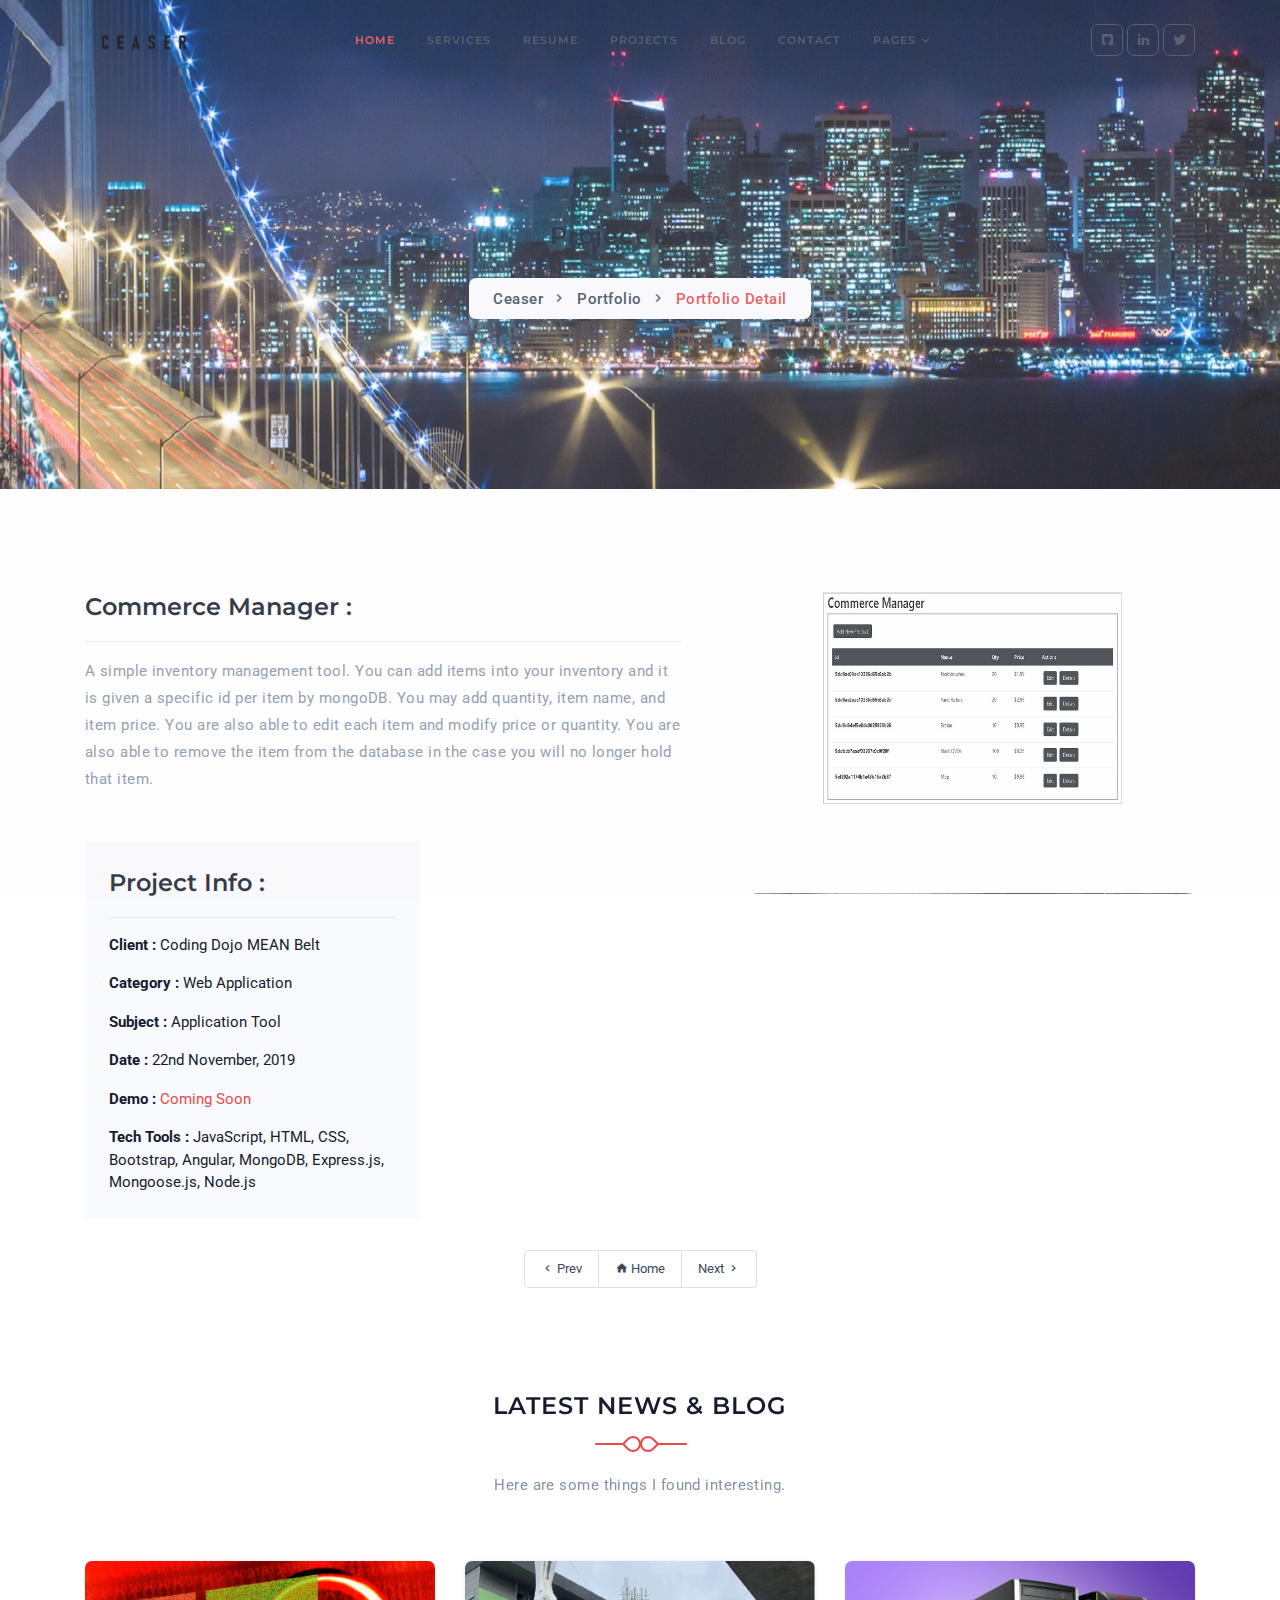
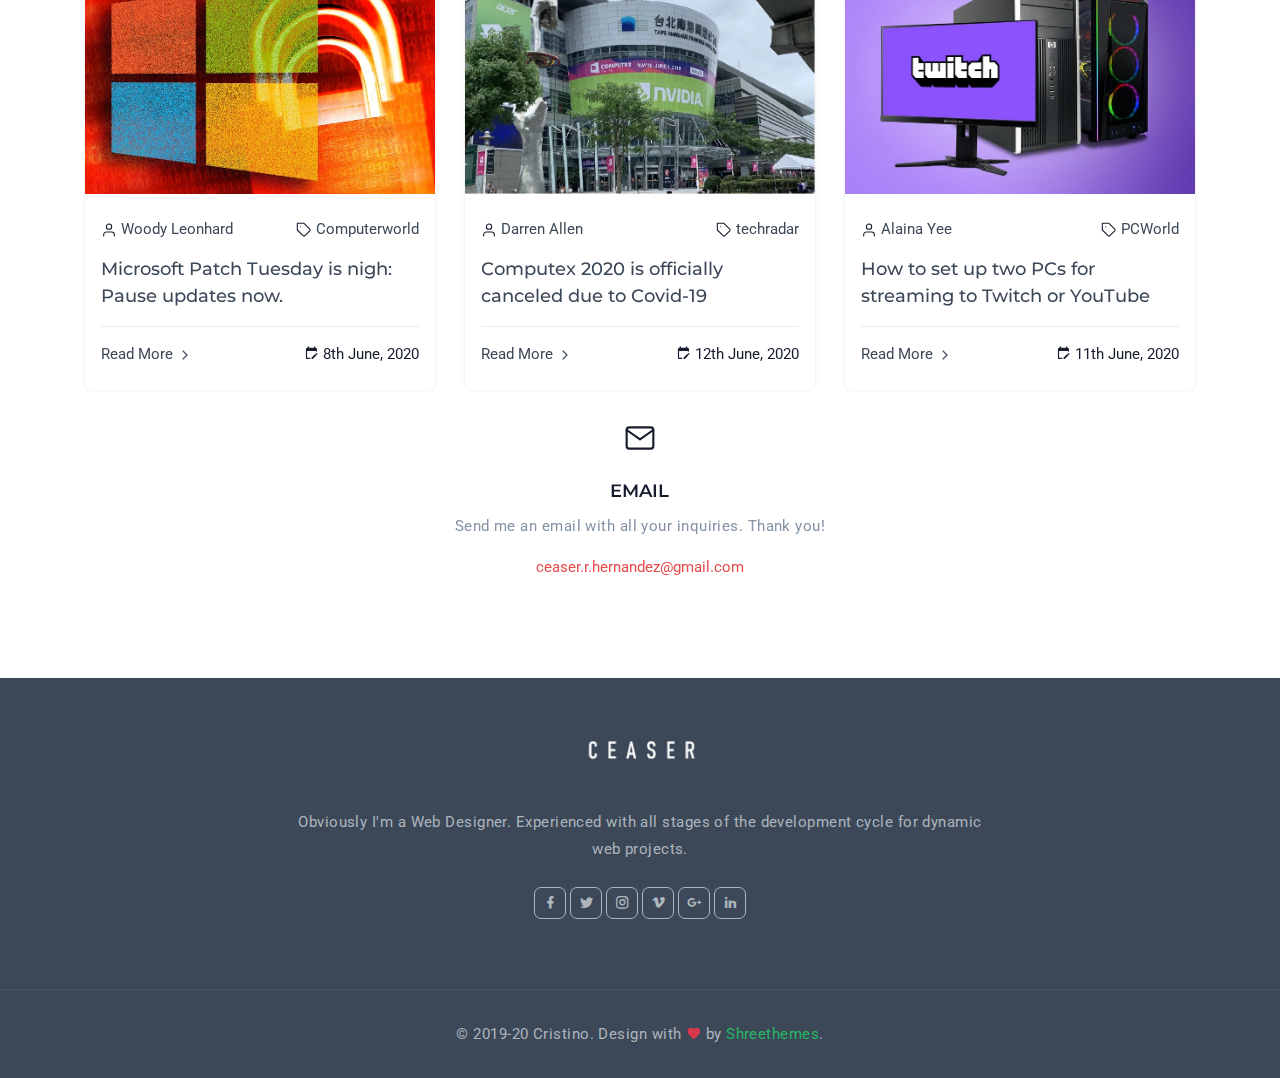
==== commerceManager.html @ 46e0d8dd "Initial Commit" ====
<!DOCTYPE html>
    <html lang="en">

    <head>
        <meta charset="utf-8" />
        <title>Ceaser - Commerce Manager</title>
        <meta name="viewport" content="width=device-width, initial-scale=1.0">
        <meta name="description" content="Premium Bootstrap 4 Landing Page Template" />
        <meta name="keywords" content="bootstrap 4, premium, marketing, multipurpose" />
        <meta content="Shreethemes" name="author" />
        <!-- favicon -->
        <link rel="shortcut icon" href="images/favicon.ico">
        <!-- Bootstrap -->
        <link href="css/bootstrap.min.css" rel="stylesheet" type="text/css" />
        <!-- Magnific -->
        <link href="css/magnific-popup.css" rel="stylesheet" type="text/css" />
        <!-- Icon -->
        <link href="css/materialdesignicons.min.css" rel="stylesheet" type="text/css" />
                  
        <!-- SLICK SLIDER -->
        <link rel="stylesheet" href="css/owl.carousel.min.css"/> 
        <link rel="stylesheet" href="css/owl.theme.css"/> 
        <link rel="stylesheet" href="css/owl.transitions.css"/>    
        <!-- Custom Css -->
        <link href="css/style.css" rel="stylesheet" type="text/css" id="theme-opt" />
        <link href="css/colors/default.css" rel="stylesheet" id="color-opt">

    </head>

    <body>
        <!-- Loader -->
        <div id="preloader">
            <div id="status">
                <div class="logo">
                    <img src="images/logo.png" height="20" class="d-block mx-auto" alt="">
                </div>
                <div class="spinner">
                    <div class="bounce1"></div>
                    <div class="bounce2"></div>
                    <div class="bounce3"></div>
                </div>
            </div>
        </div>
        <!-- Loader -->
        
        <!-- Navbar Start -->
        <nav class="navbar navbar-expand-lg fixed-top navbar-custom navbar-light sticky">
    		<div class="container">
			    <a class="navbar-brand" href="index.html">
                    <img src="images/logo.png" height="16" alt="">
                </a>
			    <button class="navbar-toggler" type="button" data-toggle="collapse" data-target="#navbarCollapse" aria-controls="navbarCollapse" aria-expanded="false" aria-label="Toggle navigation">
			        <span data-feather="menu" class="fea icon-md"></span>
			    </button><!--end button-->

			    <div class="collapse navbar-collapse" id="navbarCollapse">
			        <ul class="navbar-nav navbar-nav-link mx-auto">
			            <li class="nav-item active">
			                <a class="nav-link" href="index.html">Home</a>
                        </li><!--end nav item-->
			            <li class="nav-item">
			                <a class="nav-link" href="#services">Services</a>
			            </li><!--end nav item-->
                        <li class="nav-item">
			                <a class="nav-link" href="#resume">Resume</a>
			            </li><!--end nav item-->
			            <li class="nav-item">
			                <a class="nav-link" href="#projects">Projects</a>
                        </li><!--end nav item-->
			            <li class="nav-item">
			                <a class="nav-link" href="#news">Blog</a>
			            </li><!--end nav item-->
			            <li class="nav-item">
			                <a class="nav-link" href="#contact">Contact</a>
                        </li><!--end nav item-->
                        <li class="nav-item dropdown">
                            <a class="nav-link dropdown-toggle" href="javascript:void(0)" id="navbarDropdown" role="button"
                                data-toggle="dropdown" aria-haspopup="true" aria-expanded="false">Pages
                            </a>
                            <div class="dropdown-menu rounded m-0" aria-labelledby="navbarDropdown">
                                <div class="container mx-0 mx-md-0">
                                    <div class="row">
                                        <div class="col-md-12">
                                            <a class="dropdown-item" href="page-blog.html">Blog</a>
                                            <a class="dropdown-item" href="page-blog-detail.html">Blog Detail</a>
                                            <a class="dropdown-item" href="page-portfolio.html">Portfolio</a>
                                            <a class="dropdown-item" href="page-portfolio-detail.html">Portfolio Detail</a>
                                        </div><!--end col-->
                                    </div><!--end row-->
                                </div><!--end container-->
                            </div>
                        </li><!--end nav item-->
                    </ul>

                    <ul class="list-unstyled mb-0 mt-2 mt-sm-0 social-icon">
                        <li class="list-inline-item"><a href="https://www.github.com/CeaserH"><i class="mdi mdi-github-box"></i></a></li>
                        <li class="list-inline-item"><a href="https://www.linkedin.com/in/ceaser-hernandez-b9237163/"><i class="mdi mdi-linkedin"></i></a></li>
                        <li class="list-inline-item"><a href="https://www.twitter.com/codeCeaser"><i class="mdi mdi-twitter"></i></a></li>
                    </ul>
                </div> 
		    </div><!--end container-->
		</nav><!--end navbar-->
        <!-- Navbar End -->

        <!-- Home Start -->
        <section class="bg-half d-table w-100" style="background: url('images/home/bg-pages.jpg')center center;">
            <div class="container">
                <div class="row mt-5 justify-content-center">
                    <div class="col-lg-12 text-center">
                        <div class="page-next-level">
                            <h4 class="title"> Project Name </h4>
                            <ul class="page-next bg-light d-inline-block py-2 px-4 mt-3 rounded mb-0">
                                <li><a href="index.html" class="text-dark">Ceaser</a></li>
                                <li><a href="page-portfolio.html" class="text-dark">Portfolio</a></li> 
                                <li>
                                    <span class="text-primary"> Portfolio Detail</span> 
                                </li> 
                            </ul>
                        </div>
                    </div>  <!--end col-->
                </div><!--end row-->
            </div> <!--end container-->
        </section><!--end section-->
        <!-- Home End -->

        <!-- Work Start -->
        <section class="section">
            <div class="container">
                <div class="row">
                    <!-- WORK START -->
                    <div class="col-lg-7 col-md-6 order-2 order-md-1 mt-4 mt-sm-0 pt-2 pt-sm-0">
                        <div class="row mr-lg-4">
                            <div class="col-lg-12">
                                <div class="work-details">
                                    <h4 class="title mb-3 border-bottom pb-3">Commerce Manager :</h4>
                                    <p class="text-muted">A simple inventory management tool. You can add items into your inventory and it is given a specific id per item by mongoDB. You may add quantity, item name, and item price. You are also able to edit each item and modify price or quantity. You are also able to remove the item from the database in the case you will no longer hold that item. </p>
                                </div>
                            </div><!--end col-->
                            
                            <div class="col-lg-7 mt-4 pt-2">
                                <div class="work-details bg-light p-4">
                                    <h4 class="title border-bottom pb-3 mb-3">Project Info :</h4>
                                    <ul class="list-unstyled mb-0">
                                        <li class="mt-3">
                                            <b>Client :</b>
                                            <span>Coding Dojo MEAN Belt</span>
                                        </li>
                                        <li class="mt-3">
                                            <b>Category :</b>
                                            <span>Web Application</span>
                                        </li>
                                        <li class="mt-3">
                                            <b>Subject :</b>
                                            <span>Application Tool</span>
                                        </li>
                                        <li class="mt-3">
                                            <b>Date :</b>
                                            <span>22nd November, 2019</span>
                                        </li>
                                        <li class="mt-3">
                                            <b>Demo :</b>
                                            <span><a href="" target="_blank" class="text-primary">Coming Soon</a></span>
                                        </li>
                                        <li class="mt-3">
                                            <b>Tech Tools :</b>
                                            <span>JavaScript, HTML, CSS, Bootstrap, Angular, MongoDB, Express.js, Mongoose.js, Node.js</span>
                                        </li>
                                    </ul>                          
                                </div>
                            </div><!--end col-->
                        </div><!--end row-->
                    </div><!--end col-->

                    <div class="col-lg-5 col-md-6 order-1 order-md-2">
                        <div class="port-images sticky-sidebar">
                            <img src="images/portfolio/2.jpg" class="img-fluid mx-auto d-block rounded" alt="img">
                        </div>
                    </div><!--end col-->
                </div><!--end row-->

                <div class="row mt-4 pt-2">
                    <div class="col-12">                                
                        <ul class="pagination justify-content-center mb-0 list-unstyled">
                            <li><a href="tipCalc.html" class="pr-3 pl-3 pt-2 pb-2"> <i class="mdi mdi-chevron-left"></i> Prev</a></li>
                            <li><a href="page-portfolio.html" class="pr-3 pl-3 pt-2 pb-2"><i class="mdi mdi-home"></i> Home</a></li>
                            <li><a href="#" class="pr-3 pl-3 pt-2 pb-2">Next <i class="mdi mdi-chevron-right"></i></a></li>
                        </ul><!--end pagination-->
                    </div><!--end col-->
                </div>
            </div><!--end container-->
            
            <div class="container mt-100 mt-60">
                <div class="row justify-content-center">
                    <div class="col-12 text-center">
                        <div class="section-title">
                            <div class="titles">
                                <h4 class="title title-line text-uppercase mb-4 pb-4">Latest News & Blog</h4>
                                <span></span>
                            </div>
                            <p class="text-muted mx-auto para-desc mb-0">Here are some things I found interesting.</p>
                        </div>
                    </div><!--end col-->
                </div><!--end row-->

                <div class="row">
                    <div class="col-lg-4 col-md-6 col-12 mt-4 pt-2">
                        <div class="blog-post rounded shadow" data-aos="fade-up">
                            <img src="images/blog/01.jpg" class="img-fluid rounded-top" alt="">
                            <div class="content pt-4 pb-4 p-3">
                                <ul class="list-unstyled d-flex justify-content-between post-meta">
                                            <li><i data-feather="user" class="fea icon-sm mr-1"></i><a href="https://www.computerworld.com/author/Woody-Leonhard/" class="text-dark">Woody Leonhard</a></li> 
                                            <li><i data-feather="tag" class="fea icon-sm mr-1"></i><a href="https://www.computerworld.com/" class="text-dark">Computerworld</a></li>                                    
                                        </ul>  
                                <h5 class="mb-3"><a href="https://www.computerworld.com/article/3561576/microsoft-patch-tuesday-is-nigh-pause-updates-now.html" class="title text-dark">Microsoft Patch Tuesday is nigh: Pause updates now.</a></h5> 
                                <ul class="list-unstyled mb-0 pt-3 border-top d-flex justify-content-between">
                                    <li><a href="https://www.computerworld.com/article/3561576/microsoft-patch-tuesday-is-nigh-pause-updates-now.html" class="text-dark">Read More <i data-feather="chevron-right" class="fea icon-sm"></i></a></li>
                                    <li><i class="mdi mdi-calendar-edit mr-1"></i>8th June, 2020</li>
                                </ul>
                            </div><!--end content-->
                        </div><!--end blog post-->
                    </div><!--end col-->

                    <div class="col-lg-4 col-md-6 col-12 mt-4 pt-2">
                        <div class="blog-post rounded shadow" data-aos="fade-up">
                            <img src="images/blog/02.jpg" class="img-fluid rounded-top" alt="">
                            <div class="content pt-4 pb-4 p-3">
                                <ul class="list-unstyled d-flex justify-content-between post-meta">
                                            <li><i data-feather="user" class="fea icon-sm mr-1"></i><a href="https://www.techradar.com/author/darren-allan" class="text-dark">Darren Allen</a></li> 
                                            <li><i data-feather="tag" class="fea icon-sm mr-1"></i><a href="https://www.techradar.com/" class="text-dark">techradar</a></li>                                    
                                        </ul> 
                                <h5 class="mb-3"><a href="https://www.techradar.com/news/computex-2020-is-officially-canceled-due-to-covid-19" class="title text-dark">Computex 2020 is officially canceled due to Covid-19</a></h5>
                                <ul class="list-unstyled mb-0 pt-3 border-top d-flex justify-content-between">
                                    <li><a href="https://www.techradar.com/news/computex-2020-is-officially-canceled-due-to-covid-19" class="text-dark">Read More <i data-feather="chevron-right" class="fea icon-sm"></i></a></li>
                                    <li><i class="mdi mdi-calendar-edit mr-1"></i>12th June, 2020</li>
                                </ul>
                            </div><!--end content-->
                        </div><!--end blog post-->
                    </div><!--end col-->

                    <div class="col-lg-4 col-md-6 col-12 mt-4 pt-2">
                        <div class="blog-post rounded shadow" data-aos="fade-up">
                            <img src="images/blog/03.jpg" class="img-fluid rounded-top" alt="">
                            <div class="content pt-4 pb-4 p-3">
                                <ul class="list-unstyled d-flex justify-content-between post-meta">
                                            <li><i data-feather="user" class="fea icon-sm mr-1"></i><a href="https://www.pcworld.com/author/Alaina-Yee/" class="text-dark">Alaina Yee</a></li> 
                                            <li><i data-feather="tag" class="fea icon-sm mr-1"></i><a href="https://www.pcworld.com/" class="text-dark">PCWorld</a></li>                                    
                                        </ul> 
                                <h5 class="mb-3"><a href="https://www.pcworld.com/article/3546308/how-to-set-up-a-dual-pc-stream-for-twitch-or-youtube.html" class="title text-dark">How to set up two PCs for streaming to Twitch or YouTube</a></h5>
                                <ul class="list-unstyled mb-0 pt-3 border-top d-flex justify-content-between">
                                    <li><a href="https://www.pcworld.com/article/3546308/how-to-set-up-a-dual-pc-stream-for-twitch-or-youtube.html" class="text-dark">Read More <i data-feather="chevron-right" class="fea icon-sm"></i></a></li>
                                    <li><i class="mdi mdi-calendar-edit mr-1"></i>11th June, 2020</li>
                                </ul>
                            </div><!--end content-->
                        </div><!--end blog post-->
                    </div><!--end col-->
                </div><!--end row-->
            </div><!--end container-->
            
            <div class="row">
                <div class="col-md-4 mt-4 pt-2">
                    <!-- Commented out Phone for potential use later -->
                    <!-- <div class="contact-detail text-center" data-aos="fade-up">
                        <div class="icon">
                            <i data-feather="phone" class="fea icon-md"></i>
                        </div>
                        <div class="content mt-4">
                            <h5 class="title text-uppercase">Phone</h5>
                            <p class="text-muted">Reach out to me by phone call or text message. If I don't answer, please leave a message.</p>
                            <a href="tel:+1 (707) 590-5993" class="text-primary">+1 (707) 590-5993</a>
                        </div>  
                    </div> -->
                </div>
                <!--end col-->
                
                <div class="col-md-4 mt-4 pt-2">
                    <div class="contact-detail text-center">
                        <div class="icon">
                            <i data-feather="mail" class="fea icon-md"></i>
                        </div>
                        <div class="content mt-4">
                            <h5 class="title text-uppercase">Email</h5>
                            <p class="text-muted">Send me an email with all your inquiries. Thank you!</p>
                            <a href="mailto:ceaser.r.hernandez@gmail.com" class="text-primary">ceaser.r.hernandez@gmail.com</a>
                        </div>  
                    </div>
                </div><!--end col-->
                
                <div class="col-md-4 mt-4 pt-2">
                    <!-- Commented out Location for potential use later -->
                    <!-- <div class="contact-detail text-center">
                        <div class="icon">
                            <i data-feather="map-pin" class="fea icon-md"></i>
                        </div>
                        <div class="content mt-4">
                            <h5 class="title text-uppercase">Location</h5>
                            <p class="text-muted">Bay Area <br>California, USA</p>
                            <a href="https://www.google.com/maps/embed?pb=!1m18!1m12!1m3!1d1612502.511845104!2d-123.54149079038609!3d37.87388356475237!2m3!1f0!2f0!3f0!3m2!1i1024!2i768!4f13.1!3m3!1m2!1s0x808583a3a688d7b5%3A0x8c891b8457461fa9!2sSan%20Francisco%20Bay%20Area%2C%20CA!5e0!3m2!1sen!2sus!4v1591845165157!5m2!1sen!2sus" class="video-play-icon text-primary">View on Google map</a>
                        </div>  
                    </div> -->
                </div>
                <!-- end col -->
            </div><!--end row-->
        </section><!--end section-->
        <!-- Contact End -->

        <!-- Footer Start -->
        <footer class="footer bg-dark">
            <div class="container">
                <div class="row justify-content-center">
                    <div class="col-12 text-center">
                        <a href="#"><img src="images/logo-light.png" height="20" alt=""></a>
                        <p class="para-desc mx-auto mt-5">Obviously I'm a Web Designer. Experienced with all stages of the development cycle for dynamic web projects.</p>
                        <ul class="list-unstyled mb-0 mt-4 social-icon">
                            <li class="list-inline-item"><a href="javascript:void(0)"><i class="mdi mdi-facebook"></i></a></li>
                            <li class="list-inline-item"><a href="javascript:void(0)"><i class="mdi mdi-twitter"></i></a></li>
                            <li class="list-inline-item"><a href="javascript:void(0)"><i class="mdi mdi-instagram"></i></a></li>
                            <li class="list-inline-item"><a href="javascript:void(0)"><i class="mdi mdi-vimeo"></i></a></li>
                            <li class="list-inline-item"><a href="javascript:void(0)"><i class="mdi mdi-google-plus"></i></a></li>
                            <li class="list-inline-item"><a href="javascript:void(0)"><i class="mdi mdi-linkedin"></i></a></li>
                        </ul>
                    </div><!--end col-->
                </div><!--end row-->
            </div><!--end container-->
        </footer><!--end footer-->
        <footer class="footer footer-bar bg-dark">
            <div class="container text-foot text-center">
                <p class="mb-0">© 2019-20 Cristino. Design with <i class="mdi mdi-heart text-danger"></i> by <a href="http://www.shreethemes.in" target="_blank" class="text-success">Shreethemes</a>.</p>
            </div><!--end container-->
        </footer><!--end footer-->
        <!-- Footer End -->
        
        <!-- Back to top -->
        <a href="#" class="back-to-top rounded text-center" id="back-to-top"> 
            <i class="mdi mdi-chevron-up d-block"> </i> 
        </a>
        <!-- Back to top -->

        

        <!-- javascript -->
        <script src="js/jquery.min.js"></script>
        <script src="js/bootstrap.bundle.min.js"></script>
        <script src="js/jquery.easing.min.js"></script>
        <script src="js/scrollspy.min.js"></script>
        <!-- SLIDER -->
        <script src="js/owl.carousel.min.js "></script>
        <!-- Magnific Popup -->
        <script src="js/jquery.magnific-popup.min.js"></script>
        <script src="js/magnific.init.js"></script>
        <!-- Feather icon -->
        <script src="js/feather.min.js"></script>
        
        <!-- Main Js -->
        <script src="js/app.js"></script>
    </body>

</html>
---- css/style.css ----
/* Template Name: Cristino - Responsive Personal Template
   Author: Shreethemes
   Email: shreethemes@gmail.com
   Website: http://www.shreethemes.in
   Version: 1.5.0
   Created: May 2020
   File Description: Main Css file of the template
*/
/***********************/
/*       INDEX         */
/*======================
 *    01.  Variables   *
 *    02.  Components  *
 *    03.  General     *
 *    04.  Helper      *
 *    05.  Menu        *
 *    06.  Home        *
 *    07.  About       *
 *    08.  Service     *
 *    09.  Counter     *
 *    10.  Resume      *
 *    11.  C.T.A       *
 *    12.  Portfolio   *
 *    13.  Testi       *
 *    14.  Blog        *
 *    15.  Contact     *
 *    16.  Footer      *
 ======================*/
@import url("https://fonts.googleapis.com/css?family=Montserrat:400,500,600,700|Roboto&display=swap");
h1 {
  font-size: 42px !important;
}

h2 {
  font-size: 36px !important;
}

h3 {
  font-size: 30px !important;
}

h4 {
  font-size: 24px !important;
}

h5 {
  font-size: 18px !important;
}

h6 {
  font-size: 16px !important;
}

.display-1 {
  font-size: 80px !important;
}

.display-2 {
  font-size: 72px !important;
}

.display-3 {
  font-size: 64px !important;
}

.display-4 {
  font-size: 56px !important;
}

.bg-primary {
  background-color: #e54b4b !important;
}

.text-primary {
  color: #e54b4b !important;
}

a.text-primary:hover, a.text-primary:focus {
  color: #dd2020 !important;
}

.bg-secondary {
  background-color: #5a6d90 !important;
}

.text-secondary {
  color: #5a6d90 !important;
}

a.text-secondary:hover, a.text-secondary:focus {
  color: #465571 !important;
}

.bg-success {
  background-color: #25b865 !important;
}

.text-success {
  color: #25b865 !important;
}

a.text-success:hover, a.text-success:focus {
  color: #1c8e4e !important;
}

.bg-warning {
  background-color: #f9a836 !important;
}

.text-warning {
  color: #f9a836 !important;
}

a.text-warning:hover, a.text-warning:focus {
  color: #f59207 !important;
}

.bg-info {
  background-color: #44bed0 !important;
}

.text-info {
  color: #44bed0 !important;
}

a.text-info:hover, a.text-info:focus {
  color: #2da3b4 !important;
}

.bg-danger {
  background-color: #d6374a !important;
}

.text-danger {
  color: #d6374a !important;
}

a.text-danger:hover, a.text-danger:focus {
  color: #b52536 !important;
}

.bg-dark {
  background-color: #3c4858 !important;
}

.text-dark {
  color: #3c4858 !important;
}

a.text-dark:hover, a.text-dark:focus {
  color: #272f3a !important;
}

.bg-muted {
  background-color: #8492a6 !important;
}

.text-muted {
  color: #8492a6 !important;
}

a.text-muted:hover, a.text-muted:focus {
  color: #68788f !important;
}

.bg-light {
  background-color: #f9fafd !important;
}

.text-light {
  color: #f9fafd !important;
}

a.text-light:hover, a.text-light:focus {
  color: #d3daf0 !important;
}

.bg-blue {
  background-color: #2d84fb !important;
}

.text-blue {
  color: #2d84fb !important;
}

a.text-blue:hover, a.text-blue:focus {
  color: #0568f0 !important;
}

.bg-footer {
  background-color: #465467 !important;
}

.text-footer {
  color: #465467 !important;
}

a.text-footer:hover, a.text-footer:focus {
  color: #323c49 !important;
}

.bg-purple {
  background-color: #662e9b !important;
}

.text-purple {
  color: #662e9b !important;
}

a.text-purple:hover, a.text-purple:focus {
  color: #4c2274 !important;
}

.bg-light-green {
  background-color: #67c56e !important;
}

.text-light-green {
  color: #67c56e !important;
}

a.text-light-green:hover, a.text-light-green:focus {
  color: #45b44d !important;
}

.bg-yellow {
  background-color: #f89d36 !important;
}

.text-yellow {
  color: #f89d36 !important;
}

a.text-yellow:hover, a.text-yellow:focus {
  color: #f38508 !important;
}

.bg-light-yellow {
  background-color: #eaba6b !important;
}

.text-light-yellow {
  color: #eaba6b !important;
}

a.text-light-yellow:hover, a.text-light-yellow:focus {
  color: #e4a53e !important;
}

.list-inline-item:not(:last-child) {
  margin-right: 0px;
  margin-bottom: 10px;
}

.rounded {
  border-radius: 7px !important;
}

.rounded-top {
  border-top-left-radius: 7px !important;
  border-top-right-radius: 7px !important;
}

.rounded-left {
  border-top-left-radius: 7px !important;
  border-bottom-left-radius: 7px !important;
}

.rounded-bottom {
  border-bottom-left-radius: 7px !important;
  border-bottom-right-radius: 7px !important;
}

.rounded-right {
  border-top-right-radius: 7px !important;
  border-bottom-right-radius: 7px !important;
}

.rounded-pill {
  border-radius: 30px !important;
}

.border {
  border: 1px solid #e9ecef !important;
}

.border-top {
  border-top: 1px solid #e9ecef !important;
}

.border-bottom {
  border-bottom: 1px solid #e9ecef !important;
}

.border-left {
  border-left: 1px solid #e9ecef !important;
}

.border-right {
  border-right: 1px solid #e9ecef !important;
}

.modal-open {
  padding-right: 0 !important;
}

.small, small {
  font-size: 85%;
  font-weight: 500;
}

.shadow {
  -webkit-box-shadow: 0 0 3px rgba(60, 72, 88, 0.15) !important;
          box-shadow: 0 0 3px rgba(60, 72, 88, 0.15) !important;
}

@media (max-width: 768px) {
  .display-1 {
    font-size: 56px !important;
  }
  .display-2 {
    font-size: 50px !important;
  }
  .display-3 {
    font-size: 42px !important;
  }
  .display-4 {
    font-size: 36px !important;
  }
}

.btn-primary {
  background-color: #e54b4b !important;
  border: 1px solid #e54b4b !important;
  color: #ffffff !important;
  -webkit-box-shadow: 0 3px 5px 0 rgba(229, 75, 75, 0.3);
          box-shadow: 0 3px 5px 0 rgba(229, 75, 75, 0.3);
}

.btn-primary:hover, .btn-primary:focus, .btn-primary:active, .btn-primary.active, .btn-primary.focus {
  background-color: #dd2020 !important;
  border-color: #dd2020 !important;
  color: #ffffff !important;
}

.btn-outline-primary {
  border: 1px solid #e54b4b;
  color: #e54b4b;
  background-color: transparent;
}

.btn-outline-primary:hover, .btn-outline-primary:focus, .btn-outline-primary:active, .btn-outline-primary.active, .btn-outline-primary.focus, .btn-outline-primary:not(:disabled):not(.disabled):active {
  background-color: #e54b4b;
  border-color: #e54b4b;
  color: #ffffff !important;
  -webkit-box-shadow: 0 3px 5px 0 rgba(229, 75, 75, 0.3);
          box-shadow: 0 3px 5px 0 rgba(229, 75, 75, 0.3);
}

.btn-secondary {
  background-color: #5a6d90 !important;
  border: 1px solid #5a6d90 !important;
  color: #ffffff !important;
  -webkit-box-shadow: 0 3px 5px 0 rgba(90, 109, 144, 0.3);
          box-shadow: 0 3px 5px 0 rgba(90, 109, 144, 0.3);
}

.btn-secondary:hover, .btn-secondary:focus, .btn-secondary:active, .btn-secondary.active, .btn-secondary.focus {
  background-color: #465571 !important;
  border-color: #465571 !important;
  color: #ffffff !important;
}

.btn-outline-secondary {
  border: 1px solid #5a6d90;
  color: #5a6d90;
  background-color: transparent;
}

.btn-outline-secondary:hover, .btn-outline-secondary:focus, .btn-outline-secondary:active, .btn-outline-secondary.active, .btn-outline-secondary.focus, .btn-outline-secondary:not(:disabled):not(.disabled):active {
  background-color: #5a6d90;
  border-color: #5a6d90;
  color: #ffffff !important;
  -webkit-box-shadow: 0 3px 5px 0 rgba(90, 109, 144, 0.3);
          box-shadow: 0 3px 5px 0 rgba(90, 109, 144, 0.3);
}

.btn-success {
  background-color: #25b865 !important;
  border: 1px solid #25b865 !important;
  color: #ffffff !important;
  -webkit-box-shadow: 0 3px 5px 0 rgba(37, 184, 101, 0.3);
          box-shadow: 0 3px 5px 0 rgba(37, 184, 101, 0.3);
}

.btn-success:hover, .btn-success:focus, .btn-success:active, .btn-success.active, .btn-success.focus {
  background-color: #1c8e4e !important;
  border-color: #1c8e4e !important;
  color: #ffffff !important;
}

.btn-outline-success {
  border: 1px solid #25b865;
  color: #25b865;
  background-color: transparent;
}

.btn-outline-success:hover, .btn-outline-success:focus, .btn-outline-success:active, .btn-outline-success.active, .btn-outline-success.focus, .btn-outline-success:not(:disabled):not(.disabled):active {
  background-color: #25b865;
  border-color: #25b865;
  color: #ffffff !important;
  -webkit-box-shadow: 0 3px 5px 0 rgba(37, 184, 101, 0.3);
          box-shadow: 0 3px 5px 0 rgba(37, 184, 101, 0.3);
}

.btn-warning {
  background-color: #f9a836 !important;
  border: 1px solid #f9a836 !important;
  color: #ffffff !important;
  -webkit-box-shadow: 0 3px 5px 0 rgba(249, 168, 54, 0.3);
          box-shadow: 0 3px 5px 0 rgba(249, 168, 54, 0.3);
}

.btn-warning:hover, .btn-warning:focus, .btn-warning:active, .btn-warning.active, .btn-warning.focus {
  background-color: #f59207 !important;
  border-color: #f59207 !important;
  color: #ffffff !important;
}

.btn-outline-warning {
  border: 1px solid #f9a836;
  color: #f9a836;
  background-color: transparent;
}

.btn-outline-warning:hover, .btn-outline-warning:focus, .btn-outline-warning:active, .btn-outline-warning.active, .btn-outline-warning.focus, .btn-outline-warning:not(:disabled):not(.disabled):active {
  background-color: #f9a836;
  border-color: #f9a836;
  color: #ffffff !important;
  -webkit-box-shadow: 0 3px 5px 0 rgba(249, 168, 54, 0.3);
          box-shadow: 0 3px 5px 0 rgba(249, 168, 54, 0.3);
}

.btn-info {
  background-color: #44bed0 !important;
  border: 1px solid #44bed0 !important;
  color: #ffffff !important;
  -webkit-box-shadow: 0 3px 5px 0 rgba(68, 190, 208, 0.3);
          box-shadow: 0 3px 5px 0 rgba(68, 190, 208, 0.3);
}

.btn-info:hover, .btn-info:focus, .btn-info:active, .btn-info.active, .btn-info.focus {
  background-color: #2da3b4 !important;
  border-color: #2da3b4 !important;
  color: #ffffff !important;
}

.btn-outline-info {
  border: 1px solid #44bed0;
  color: #44bed0;
  background-color: transparent;
}

.btn-outline-info:hover, .btn-outline-info:focus, .btn-outline-info:active, .btn-outline-info.active, .btn-outline-info.focus, .btn-outline-info:not(:disabled):not(.disabled):active {
  background-color: #44bed0;
  border-color: #44bed0;
  color: #ffffff !important;
  -webkit-box-shadow: 0 3px 5px 0 rgba(68, 190, 208, 0.3);
          box-shadow: 0 3px 5px 0 rgba(68, 190, 208, 0.3);
}

.btn-danger {
  background-color: #d6374a !important;
  border: 1px solid #d6374a !important;
  color: #ffffff !important;
  -webkit-box-shadow: 0 3px 5px 0 rgba(214, 55, 74, 0.3);
          box-shadow: 0 3px 5px 0 rgba(214, 55, 74, 0.3);
}

.btn-danger:hover, .btn-danger:focus, .btn-danger:active, .btn-danger.active, .btn-danger.focus {
  background-color: #b52536 !important;
  border-color: #b52536 !important;
  color: #ffffff !important;
}

.btn-outline-danger {
  border: 1px solid #d6374a;
  color: #d6374a;
  background-color: transparent;
}

.btn-outline-danger:hover, .btn-outline-danger:focus, .btn-outline-danger:active, .btn-outline-danger.active, .btn-outline-danger.focus, .btn-outline-danger:not(:disabled):not(.disabled):active {
  background-color: #d6374a;
  border-color: #d6374a;
  color: #ffffff !important;
  -webkit-box-shadow: 0 3px 5px 0 rgba(214, 55, 74, 0.3);
          box-shadow: 0 3px 5px 0 rgba(214, 55, 74, 0.3);
}

.btn-dark {
  background-color: #3c4858 !important;
  border: 1px solid #3c4858 !important;
  color: #ffffff !important;
  -webkit-box-shadow: 0 3px 5px 0 rgba(60, 72, 88, 0.3);
          box-shadow: 0 3px 5px 0 rgba(60, 72, 88, 0.3);
}

.btn-dark:hover, .btn-dark:focus, .btn-dark:active, .btn-dark.active, .btn-dark.focus {
  background-color: #272f3a !important;
  border-color: #272f3a !important;
  color: #ffffff !important;
}

.btn-outline-dark {
  border: 1px solid #3c4858;
  color: #3c4858;
  background-color: transparent;
}

.btn-outline-dark:hover, .btn-outline-dark:focus, .btn-outline-dark:active, .btn-outline-dark.active, .btn-outline-dark.focus, .btn-outline-dark:not(:disabled):not(.disabled):active {
  background-color: #3c4858;
  border-color: #3c4858;
  color: #ffffff !important;
  -webkit-box-shadow: 0 3px 5px 0 rgba(60, 72, 88, 0.3);
          box-shadow: 0 3px 5px 0 rgba(60, 72, 88, 0.3);
}

.btn-muted {
  background-color: #8492a6 !important;
  border: 1px solid #8492a6 !important;
  color: #ffffff !important;
  -webkit-box-shadow: 0 3px 5px 0 rgba(132, 146, 166, 0.3);
          box-shadow: 0 3px 5px 0 rgba(132, 146, 166, 0.3);
}

.btn-muted:hover, .btn-muted:focus, .btn-muted:active, .btn-muted.active, .btn-muted.focus {
  background-color: #68788f !important;
  border-color: #68788f !important;
  color: #ffffff !important;
}

.btn-outline-muted {
  border: 1px solid #8492a6;
  color: #8492a6;
  background-color: transparent;
}

.btn-outline-muted:hover, .btn-outline-muted:focus, .btn-outline-muted:active, .btn-outline-muted.active, .btn-outline-muted.focus, .btn-outline-muted:not(:disabled):not(.disabled):active {
  background-color: #8492a6;
  border-color: #8492a6;
  color: #ffffff !important;
  -webkit-box-shadow: 0 3px 5px 0 rgba(132, 146, 166, 0.3);
          box-shadow: 0 3px 5px 0 rgba(132, 146, 166, 0.3);
}

.btn-light {
  background-color: #f9fafd !important;
  border: 1px solid #f9fafd !important;
  color: #ffffff !important;
  -webkit-box-shadow: 0 3px 5px 0 rgba(249, 250, 253, 0.3);
          box-shadow: 0 3px 5px 0 rgba(249, 250, 253, 0.3);
}

.btn-light:hover, .btn-light:focus, .btn-light:active, .btn-light.active, .btn-light.focus {
  background-color: #d3daf0 !important;
  border-color: #d3daf0 !important;
  color: #ffffff !important;
}

.btn-outline-light {
  border: 1px solid #f9fafd;
  color: #f9fafd;
  background-color: transparent;
}

.btn-outline-light:hover, .btn-outline-light:focus, .btn-outline-light:active, .btn-outline-light.active, .btn-outline-light.focus, .btn-outline-light:not(:disabled):not(.disabled):active {
  background-color: #f9fafd;
  border-color: #f9fafd;
  color: #ffffff !important;
  -webkit-box-shadow: 0 3px 5px 0 rgba(249, 250, 253, 0.3);
          box-shadow: 0 3px 5px 0 rgba(249, 250, 253, 0.3);
}

.btn-blue {
  background-color: #2d84fb !important;
  border: 1px solid #2d84fb !important;
  color: #ffffff !important;
  -webkit-box-shadow: 0 3px 5px 0 rgba(45, 132, 251, 0.3);
          box-shadow: 0 3px 5px 0 rgba(45, 132, 251, 0.3);
}

.btn-blue:hover, .btn-blue:focus, .btn-blue:active, .btn-blue.active, .btn-blue.focus {
  background-color: #0568f0 !important;
  border-color: #0568f0 !important;
  color: #ffffff !important;
}

.btn-outline-blue {
  border: 1px solid #2d84fb;
  color: #2d84fb;
  background-color: transparent;
}

.btn-outline-blue:hover, .btn-outline-blue:focus, .btn-outline-blue:active, .btn-outline-blue.active, .btn-outline-blue.focus, .btn-outline-blue:not(:disabled):not(.disabled):active {
  background-color: #2d84fb;
  border-color: #2d84fb;
  color: #ffffff !important;
  -webkit-box-shadow: 0 3px 5px 0 rgba(45, 132, 251, 0.3);
          box-shadow: 0 3px 5px 0 rgba(45, 132, 251, 0.3);
}

.btn-footer {
  background-color: #465467 !important;
  border: 1px solid #465467 !important;
  color: #ffffff !important;
  -webkit-box-shadow: 0 3px 5px 0 rgba(70, 84, 103, 0.3);
          box-shadow: 0 3px 5px 0 rgba(70, 84, 103, 0.3);
}

.btn-footer:hover, .btn-footer:focus, .btn-footer:active, .btn-footer.active, .btn-footer.focus {
  background-color: #323c49 !important;
  border-color: #323c49 !important;
  color: #ffffff !important;
}

.btn-outline-footer {
  border: 1px solid #465467;
  color: #465467;
  background-color: transparent;
}

.btn-outline-footer:hover, .btn-outline-footer:focus, .btn-outline-footer:active, .btn-outline-footer.active, .btn-outline-footer.focus, .btn-outline-footer:not(:disabled):not(.disabled):active {
  background-color: #465467;
  border-color: #465467;
  color: #ffffff !important;
  -webkit-box-shadow: 0 3px 5px 0 rgba(70, 84, 103, 0.3);
          box-shadow: 0 3px 5px 0 rgba(70, 84, 103, 0.3);
}

.btn-purple {
  background-color: #662e9b !important;
  border: 1px solid #662e9b !important;
  color: #ffffff !important;
  -webkit-box-shadow: 0 3px 5px 0 rgba(102, 46, 155, 0.3);
          box-shadow: 0 3px 5px 0 rgba(102, 46, 155, 0.3);
}

.btn-purple:hover, .btn-purple:focus, .btn-purple:active, .btn-purple.active, .btn-purple.focus {
  background-color: #4c2274 !important;
  border-color: #4c2274 !important;
  color: #ffffff !important;
}

.btn-outline-purple {
  border: 1px solid #662e9b;
  color: #662e9b;
  background-color: transparent;
}

.btn-outline-purple:hover, .btn-outline-purple:focus, .btn-outline-purple:active, .btn-outline-purple.active, .btn-outline-purple.focus, .btn-outline-purple:not(:disabled):not(.disabled):active {
  background-color: #662e9b;
  border-color: #662e9b;
  color: #ffffff !important;
  -webkit-box-shadow: 0 3px 5px 0 rgba(102, 46, 155, 0.3);
          box-shadow: 0 3px 5px 0 rgba(102, 46, 155, 0.3);
}

.btn-light-green {
  background-color: #67c56e !important;
  border: 1px solid #67c56e !important;
  color: #ffffff !important;
  -webkit-box-shadow: 0 3px 5px 0 rgba(103, 197, 110, 0.3);
          box-shadow: 0 3px 5px 0 rgba(103, 197, 110, 0.3);
}

.btn-light-green:hover, .btn-light-green:focus, .btn-light-green:active, .btn-light-green.active, .btn-light-green.focus {
  background-color: #45b44d !important;
  border-color: #45b44d !important;
  color: #ffffff !important;
}

.btn-outline-light-green {
  border: 1px solid #67c56e;
  color: #67c56e;
  background-color: transparent;
}

.btn-outline-light-green:hover, .btn-outline-light-green:focus, .btn-outline-light-green:active, .btn-outline-light-green.active, .btn-outline-light-green.focus, .btn-outline-light-green:not(:disabled):not(.disabled):active {
  background-color: #67c56e;
  border-color: #67c56e;
  color: #ffffff !important;
  -webkit-box-shadow: 0 3px 5px 0 rgba(103, 197, 110, 0.3);
          box-shadow: 0 3px 5px 0 rgba(103, 197, 110, 0.3);
}

.btn-yellow {
  background-color: #f89d36 !important;
  border: 1px solid #f89d36 !important;
  color: #ffffff !important;
  -webkit-box-shadow: 0 3px 5px 0 rgba(248, 157, 54, 0.3);
          box-shadow: 0 3px 5px 0 rgba(248, 157, 54, 0.3);
}

.btn-yellow:hover, .btn-yellow:focus, .btn-yellow:active, .btn-yellow.active, .btn-yellow.focus {
  background-color: #f38508 !important;
  border-color: #f38508 !important;
  color: #ffffff !important;
}

.btn-outline-yellow {
  border: 1px solid #f89d36;
  color: #f89d36;
  background-color: transparent;
}

.btn-outline-yellow:hover, .btn-outline-yellow:focus, .btn-outline-yellow:active, .btn-outline-yellow.active, .btn-outline-yellow.focus, .btn-outline-yellow:not(:disabled):not(.disabled):active {
  background-color: #f89d36;
  border-color: #f89d36;
  color: #ffffff !important;
  -webkit-box-shadow: 0 3px 5px 0 rgba(248, 157, 54, 0.3);
          box-shadow: 0 3px 5px 0 rgba(248, 157, 54, 0.3);
}

.btn-light-yellow {
  background-color: #eaba6b !important;
  border: 1px solid #eaba6b !important;
  color: #ffffff !important;
  -webkit-box-shadow: 0 3px 5px 0 rgba(234, 186, 107, 0.3);
          box-shadow: 0 3px 5px 0 rgba(234, 186, 107, 0.3);
}

.btn-light-yellow:hover, .btn-light-yellow:focus, .btn-light-yellow:active, .btn-light-yellow.active, .btn-light-yellow.focus {
  background-color: #e4a53e !important;
  border-color: #e4a53e !important;
  color: #ffffff !important;
}

.btn-outline-light-yellow {
  border: 1px solid #eaba6b;
  color: #eaba6b;
  background-color: transparent;
}

.btn-outline-light-yellow:hover, .btn-outline-light-yellow:focus, .btn-outline-light-yellow:active, .btn-outline-light-yellow.active, .btn-outline-light-yellow.focus, .btn-outline-light-yellow:not(:disabled):not(.disabled):active {
  background-color: #eaba6b;
  border-color: #eaba6b;
  color: #ffffff !important;
  -webkit-box-shadow: 0 3px 5px 0 rgba(234, 186, 107, 0.3);
          box-shadow: 0 3px 5px 0 rgba(234, 186, 107, 0.3);
}

.btn {
  padding: 8px 20px;
  outline: none;
  text-decoration: none;
  font-size: 15px;
  letter-spacing: 0.5px;
  -webkit-transition: all 0.3s;
  transition: all 0.3s;
  border-radius: 7px;
}

.btn:focus {
  -webkit-box-shadow: none !important;
          box-shadow: none !important;
}

.btn.btn-sm {
  padding: 7px 16px;
  font-size: 10px;
}

.btn.btn-lg {
  padding: 14px 30px;
  font-size: 16px;
}

.btn.searchbtn {
  padding: 6px 20px;
}

.btn.btn-pills {
  border-radius: 30px;
}

.btn.btn-light {
  color: #3c4858 !important;
  background: #f9fafd !important;
  border: 1px solid #dee2e6 !important;
}

.btn.btn-light:hover, .btn.btn-light:focus, .btn.btn-light:active, .btn.btn-light.active, .btn.btn-light.focus {
  background-color: #f1f4fa !important;
  color: #3c4858 !important;
}

.btn.btn-outline-light {
  border: 1px solid #dee2e6 !important;
  color: #3c4858 !important;
  background-color: transparent;
}

.btn.btn-outline-light:hover, .btn.btn-outline-light:focus, .btn.btn-outline-light:active, .btn.btn-outline-light.active, .btn.btn-outline-light.focus {
  background-color: #f9fafd !important;
  color: #3c4858 !important;
}

.btn.btn-icon {
  display: inline-block;
  height: 35px;
  text-align: center;
  width: 35px;
  line-height: 32px;
  padding: 0;
}

button:not(:disabled) {
  outline: none;
  border: 0;
}

.avatar.avatar-small {
  height: 64px;
  width: 64px;
}

.avatar.avatar-md {
  height: 192px;
  width: 192px;
}

.avatar.avatar-lg {
  height: 256px;
  width: 256px;
}

.progress-box .progress {
  height: 8px;
  overflow: visible;
}

.progress-box .progress .progress-bar {
  -webkit-animation: animate-positive 3s !important;
          animation: animate-positive 3s !important;
  overflow: visible !important;
  border-radius: 5px;
}

.progress-box .progress .progress-value {
  position: absolute;
  top: -30px;
  right: -15px;
  font-size: 13px;
}

@-webkit-keyframes animate-positive {
  0% {
    width: 0;
  }
}

@keyframes animate-positive {
  0% {
    width: 0;
  }
}

.nav-pills .nav-link {
  color: #161c2d !important;
  margin: auto 15px;
  border: 1px solid #e9ecef;
}

.nav-pills .nav-link.active {
  background-color: #e54b4b;
  color: #ffffff !important;
  border-color: #e54b4b !important;
  -webkit-box-shadow: 0 0 3px rgba(60, 72, 88, 0.15);
          box-shadow: 0 0 3px rgba(60, 72, 88, 0.15);
}

.nav-pills a .skill-container .title {
  font-size: 14px !important;
}

.page-next-level .title {
  font-size: 28px;
  letter-spacing: 1px;
}

.page-next-level .page-next {
  letter-spacing: 0.5px;
}

.page-next-level .page-next li {
  display: inline-block;
  margin-right: 5px;
}

.page-next-level .page-next li:after {
  content: "\f142";
  font-size: 16px;
  color: #3c4858;
  font-family: 'Material Design Icons';
}

.page-next-level .page-next li:last-child {
  margin-right: 0;
}

.page-next-level .page-next li:last-child:after {
  display: none;
}

.page-next-level .page-next li a, .page-next-level .page-next li span {
  padding-right: 8px;
  -webkit-transition: all 0.2s ease;
  transition: all 0.2s ease;
  font-weight: 500;
}

.page-next-level .page-next li a:hover {
  color: #e54b4b !important;
}

.page-next-level .page-next li span:last-child {
  padding-right: 0px;
}

.pagination {
  line-height: 20px;
  font-size: 13px;
}

.pagination li {
  display: inline;
}

.pagination li:first-child a {
  border-left-width: 1px;
  border-radius: 4px 0 0 4px;
}

.pagination li:last-child a {
  border-radius: 0 4px 4px 0;
}

.pagination li a {
  float: left;
  text-decoration: none;
  color: #3c4858;
  border: 1px solid #dee2e6;
  border-left-width: 0;
  background: #ffffff;
}

.pagination li a:hover {
  color: #ffffff;
  background: #e54b4b;
  border-color: #e54b4b;
}

.pagination .active a {
  color: #ffffff;
  background: #e54b4b !important;
  border-color: #e54b4b;
  cursor: not-allowed;
}

#preloader {
  position: fixed;
  top: 0;
  left: 0;
  right: 0;
  bottom: 0;
  background-image: linear-gradient(45deg, #f9fafd, #f9fafd);
  z-index: 9999999;
}

#preloader #status {
  position: absolute;
  left: 0;
  right: 0;
  top: 50%;
  -webkit-transform: translateY(-50%);
          transform: translateY(-50%);
}

#preloader #status .spinner {
  margin: 30px auto 0;
  width: 70px;
  text-align: center;
}

#preloader #status .spinner > div {
  width: 18px;
  height: 18px;
  background-color: #e54b4b;
  border-radius: 5px;
  display: inline-block;
  -webkit-animation: sk-bouncedelay 1.4s infinite ease-in-out both;
          animation: sk-bouncedelay 1.4s infinite ease-in-out both;
}

#preloader #status .spinner .bounce1 {
  -webkit-animation-delay: -0.32s;
          animation-delay: -0.32s;
}

#preloader #status .spinner .bounce2 {
  -webkit-animation-delay: -0.16s;
          animation-delay: -0.16s;
}

@-webkit-keyframes sk-bouncedelay {
  0%, 80%, 100% {
    -webkit-transform: scale(0);
            transform: scale(0);
  }
  40% {
    -webkit-transform: scale(1);
            transform: scale(1);
  }
}

@keyframes sk-bouncedelay {
  0%, 80%, 100% {
    -webkit-transform: scale(0);
            transform: scale(0);
  }
  40% {
    -webkit-transform: scale(1);
            transform: scale(1);
  }
}

.social-icon li a {
  color: #adb5bd;
  border: 1px solid #adb5bd;
  display: inline-block;
  height: 32px;
  text-align: center;
  font-size: 15px;
  width: 32px;
  line-height: 30px;
  -webkit-transition: all 0.4s ease;
  transition: all 0.4s ease;
  border-radius: 7px;
}

.social-icon li a:hover {
  background-color: #e54b4b;
  border-color: #e54b4b !important;
  color: #ffffff !important;
}

.social-icon.social li a {
  color: #161c2d;
  border-color: #161c2d;
}

.back-to-top {
  z-index: 99;
  position: fixed;
  bottom: 30px;
  right: 30px;
  width: 33px;
  height: 33px;
  line-height: 33px;
  display: none;
  color: #ffffff;
  background-color: #6c757d;
  -webkit-transition: all 0.2s ease;
  transition: all 0.2s ease;
  -webkit-box-shadow: 0 0 3px rgba(60, 72, 88, 0.15);
          box-shadow: 0 0 3px rgba(60, 72, 88, 0.15);
}

.back-to-top i {
  font-size: 16px;
}

.back-to-top:hover {
  background-color: #e54b4b;
  color: #ffffff;
}

.blockquote {
  border-left: 3px solid #dee2e6;
  font-size: 16px;
}

.fea {
  stroke-width: 1.6;
}

.fea.icon-sm {
  height: 16px;
  width: 16px;
}

.fea.icon-md-sm {
  height: 24px;
  width: 24px;
}

.fea.icon-md {
  height: 32px;
  width: 32px;
}

.fea.icon-lg {
  height: 42px;
  width: 42px;
}

.fea.icon-ex-lg {
  height: 52px;
  width: 52px;
}

.mfp-iframe-holder .mfp-content {
  max-width: 1110px;
}

.sticky-sidebar {
  position: -webkit-sticky;
  position: sticky;
  top: 80px;
}

body {
  font-family: "Roboto", sans-serif;
  overflow-x: hidden !important;
  font-size: 15px;
  color: #161c2d;
}

h1, h2, h3, h4, h5, h6, .h1, .h2, .h3, .h4, .h5, .h6 {
  font-family: "Montserrat", sans-serif;
  line-height: 1.5;
  font-weight: 600;
}

::-moz-selection {
  background: #6c757d;
  color: #ffffff;
}

::selection {
  background: #6c757d;
  color: #ffffff;
}

a {
  text-decoration: none !important;
}

p {
  letter-spacing: 0.03em;
  line-height: 1.8;
}

.section {
  padding-top: 100px;
  padding-bottom: 100px;
  position: relative;
}

.section-two {
  padding: 60px 0;
  position: relative;
}

.bg-overlay {
  background-color: rgba(60, 72, 88, 0.7);
  position: absolute;
  top: 0;
  right: 0;
  left: 0;
  bottom: 0;
  width: 100%;
  height: 100%;
}

.bg-over-image {
  background-color: rgba(35, 37, 47, 0.5) !important;
  background-image: url("../images/overlay.png");
  background-repeat: repeat;
}

.title-heading .sub-title {
  font-size: 18px;
  letter-spacing: 1px;
}

.title-heading .heading {
  font-weight: 700;
  font-size: 66px;
  letter-spacing: 1px;
}

.title-heading .para-desc {
  font-size: 17px;
}

.title-heading img {
  height: 200px;
  border: 5px solid #dee2e6;
}

.section-title {
  position: relative;
  margin-bottom: 30px;
}

.section-title .titles .title {
  letter-spacing: 1px;
  font-size: 26px;
  position: relative;
  display: inline-block;
  z-index: 2;
}

.section-title .titles .title.title-line:after, .section-title .titles .title.title-line:before {
  content: '';
  position: absolute;
  width: 30px;
  height: 2px;
  left: calc(50% - 45px);
  border-radius: 5px;
  top: 55px;
  background-color: #e54b4b;
}

.section-title .titles .title.title-line:before {
  left: calc(50% + 17px);
}

.section-title .titles span {
  position: absolute;
  width: 35px;
  height: 17px;
  left: calc(50% - 17px);
}

.section-title .titles span:before, .section-title .titles span:after {
  content: '';
  position: absolute;
  width: 16px;
  height: 16px;
  top: 48px;
  left: 2px;
  border: 2px solid #e54b4b;
  border-radius: 30px 30px 30px 0;
  -webkit-transform: rotate(45deg);
          transform: rotate(45deg);
}

.section-title .titles span:after {
  left: auto;
  right: 2px;
  -webkit-transform: rotate(225deg);
          transform: rotate(225deg);
}

.para-desc {
  max-width: 700px;
}

.mt-100 {
  margin-top: 100px;
}

.mb-60 {
  margin-bottom: 60px;
}

@media (max-width: 768px) {
  .mt-60 {
    margin-top: 60px;
  }
}

@media (max-width: 767px) {
  .section {
    padding: 60px 0;
  }
  .title-heading .heading {
    font-size: 40px !important;
  }
  .section-title .title {
    font-size: 24px;
  }
}

.navbar-custom {
  padding: 20px 0;
  width: 100%;
  border-radius: 0px;
  z-index: 999;
  margin-bottom: 0px;
  -webkit-transition: all 0.2s ease-in-out;
  transition: all 0.2s ease-in-out;
}

.navbar-custom .navbar-toggler {
  color: #3c4858;
  font-size: 30px;
  padding: 0px;
}

.navbar-custom .navbar-brand {
  margin-right: 0 !important;
}

.navbar-custom .navbar-brand .l-dark {
  display: none;
}

.navbar-custom .navbar-brand .l-light {
  display: inline-block;
}

.navbar-custom .navbar-nav .nav-item .nav-link {
  color: #ffffff;
  font-size: 11px;
  background-color: transparent !important;
  margin: 0 8px;
  font-weight: 600;
  letter-spacing: 1px;
  line-height: 24px;
  text-transform: uppercase;
  -webkit-transition: all 0.2s;
  transition: all 0.2s;
  font-family: "Montserrat", sans-serif;
}

.navbar-custom .navbar-nav .nav-item .nav-link:hover, .navbar-custom .navbar-nav .nav-item .nav-link:active {
  color: #e54b4b;
}

.navbar-custom .navbar-nav .nav-item.active .nav-link {
  color: #e54b4b !important;
}

.navbar-custom .navbar-nav .dropdown-toggle::after {
  content: "\F140";
  font: normal normal normal 24px/1 "Material Design Icons";
  vertical-align: middle;
  border-top: none;
  margin: 0;
  font-size: 15px;
  float: none;
  -webkit-transform: translateX(-6px) translateY(-1px);
          transform: translateX(-6px) translateY(-1px);
}

.navbar-custom .navbar-nav .dropdown {
  position: relative;
  -webkit-transition: all 0.2s ease;
  transition: all 0.2s ease;
}

.navbar-custom .navbar-nav .dropdown .dropdown-menu {
  border-color: transparent;
  border-radius: 0;
  -webkit-box-shadow: 0 0 3px rgba(60, 72, 88, 0.15);
          box-shadow: 0 0 3px rgba(60, 72, 88, 0.15);
}

.navbar-custom .navbar-nav .dropdown .dropdown-menu:before {
  content: "";
  position: absolute;
  top: 0;
  margin-left: 45px;
  -webkit-box-sizing: border-box;
          box-sizing: border-box;
  border: 7px solid #3c4858;
  border-color: transparent transparent #ffffff #ffffff;
  -webkit-transform-origin: 0 0;
          transform-origin: 0 0;
  -webkit-transform: rotate(135deg);
          transform: rotate(135deg);
  -webkit-box-shadow: -3px 1px 3px 0px rgba(0, 0, 0, 0.06) !important;
          box-shadow: -3px 1px 3px 0px rgba(0, 0, 0, 0.06) !important;
}

.navbar-custom .navbar-nav .dropdown .dropdown-item {
  padding: 7px 0;
  -webkit-transition: all 0.2s ease;
  transition: all 0.2s ease;
  font-size: 13px;
}

.navbar-custom .navbar-nav .dropdown .dropdown-item:hover, .navbar-custom .navbar-nav .dropdown .dropdown-item:focus {
  background-color: transparent;
  color: #e54b4b;
}

.navbar-custom .navbar-nav .dropdown:hover .dropdown-menu, .navbar-custom .navbar-nav .dropdown:focus .dropdown-menu {
  display: block;
}

.navbar-custom .navbar-nav.navbar-nav-link .nav-item .nav-link {
  color: #3c4858;
}

.navbar-custom .navbar-nav.navbar-nav-link .nav-item .nav-link:hover, .navbar-custom .navbar-nav.navbar-nav-link .nav-item .nav-link:active {
  color: #e54b4b;
}

.navbar-custom .navbar-nav.navbar-nav-link.active .nav-link {
  color: #e54b4b !important;
}

.navbar-custom .navbar-nav .nav-item:last-child .nav-link {
  margin-right: 0;
  padding-right: 0;
}

.navbar-custom .social-icon {
  margin: 0 0 0 8px;
}

.navbar-custom .social-icon li {
  margin-bottom: 0px !important;
}

.navbar-custom .social-icon li a {
  color: #3c4858;
  border-color: #3c4858;
}

.navbar-custom .social-icon.light-social-icon li a {
  color: #e9ecef;
  border-color: #e9ecef;
}

.nav-sticky.navbar-custom {
  margin-top: 0px;
  padding: 12px 0px;
  background-color: #ffffff;
  -webkit-box-shadow: 0 10px 33px rgba(0, 0, 0, 0.1);
          box-shadow: 0 10px 33px rgba(0, 0, 0, 0.1);
  color: #3c4858 !important;
}

.nav-sticky.navbar-custom .navbar-brand {
  margin-right: 0 !important;
}

.nav-sticky.navbar-custom .navbar-brand .l-dark {
  display: inline-block;
}

.nav-sticky.navbar-custom .navbar-brand .l-light {
  display: none;
}

.nav-sticky.navbar-custom .navbar-nav {
  margin-top: 0px;
}

.nav-sticky.navbar-custom .navbar-nav .nav-item .nav-link {
  color: #2f3545;
}

.nav-sticky.navbar-custom .navbar-nav .nav-item .nav-link:hover, .nav-sticky.navbar-custom .navbar-nav .nav-item .nav-link:active {
  color: #e54b4b !important;
}

.nav-sticky.navbar-custom .navbar-nav .nav-item.active .nav-link .nav-link {
  color: #e54b4b !important;
}

.nav-sticky.navbar-custom.sticky-light {
  background-color: #ffffff;
}

.nav-sticky .navbar-brand {
  color: #3c4858 !important;
}

.nav-sticky .social-icon.light-social-icon li a {
  color: #3c4858;
  border-color: #3c4858;
}

.nav-sticky .dropdown-menu {
  border: none;
}

.nav-sticky .dropdown-menu::before {
  -webkit-box-shadow: -3px 1px 3px 0px rgba(0, 0, 0, 0.06) !important;
          box-shadow: -3px 1px 3px 0px rgba(0, 0, 0, 0.06) !important;
}

@media (min-width: 992px) {
  .navbar-custom .navbar-nav .dropdown .dropdown-menu {
    margin-top: 12px !important;
  }
}

@media (max-width: 1023px) {
  .navbar-custom .nav-social {
    display: none;
  }
}

@media (max-width: 991px) {
  .navbar-custom {
    background-color: #ffffff !important;
    padding: 10px 0px !important;
  }
  .navbar-custom .navbar-nav .nav-item .nav-link {
    color: #161c2d !important;
  }
  .navbar-custom .navbar-nav .nav-item .dropdown-toggle:after {
    float: right;
  }
  .navbar-custom .navbar-nav .dropdown .dropdown-menu {
    -webkit-box-shadow: none !important;
            box-shadow: none !important;
  }
  .navbar-custom .navbar-nav .dropdown .dropdown-menu:before {
    display: none;
  }
  .navbar-custom .navbar-brand .l-dark {
    display: inline-block !important;
  }
  .navbar-custom .navbar-brand .l-light {
    display: none;
  }
  .navbar-custom .social-icon {
    margin-top: 12px !important;
  }
  .navbar-custom .social-icon.light-social-icon li a {
    color: #3c4858;
    border-color: #3c4858;
  }
}

@media only screen and (min-width: 768px) {
  .navbar .nav-item .dropdown-menu-right::before {
    margin-left: 160px !important;
  }
  .navbar .nav-item .dropdown .dropdown-menu:before {
    top: 52px;
  }
}

@media (max-width: 768px) {
  .navbar-nav .nav-item .dropdown-menu-right::before {
    margin-left: 45px !important;
  }
  .navbar-custom .container {
    width: 90%;
  }
}

@media (max-height: 480px) {
  .navbar-nav {
    max-height: 200px;
    overflow-y: auto;
  }
}

.home-center {
  display: table;
  width: 100%;
  height: 100%;
}

.home-desc-center {
  display: table-cell;
  vertical-align: middle;
}

.bg-home {
  padding: 260px 0;
  background-size: cover;
  -ms-flex-item-align: center;
      -ms-grid-row-align: center;
      align-self: center;
  position: relative;
  background-position: center center;
}

.bg-half {
  padding: 170px 0;
  background-size: cover;
  -ms-flex-item-align: center;
      -ms-grid-row-align: center;
      align-self: center;
  position: relative;
  background-position: center center;
}

.mouse-icon {
  position: absolute;
  left: 0;
  right: 0;
  height: 42px;
  border: 2px solid #495057;
  bottom: 30px;
  margin: auto;
  width: 30px;
  z-index: 2;
  -webkit-box-shadow: 0 0 3px rgba(60, 72, 88, 0.15);
          box-shadow: 0 0 3px rgba(60, 72, 88, 0.15);
}

.mouse-icon.mouse-icon-white {
  border-color: #f9fafd;
}

.mouse-icon.mouse-icon-white .wheel {
  background: #f9fafd;
}

.mouse-icon .wheel {
  background: #495057;
  height: 8px;
  margin-left: auto;
  margin-right: auto;
  top: 30px;
  width: 2px;
}

.mover {
  -webkit-animation: mover 1s infinite alternate;
          animation: mover 1s infinite alternate;
}

@-webkit-keyframes mover {
  0% {
    -webkit-transform: translateY(0);
            transform: translateY(0);
  }
  100% {
    -webkit-transform: translateY(-10px);
            transform: translateY(-10px);
  }
}

@keyframes mover {
  0% {
    -webkit-transform: translateY(0);
            transform: translateY(0);
  }
  100% {
    -webkit-transform: translateY(-10px);
            transform: translateY(-10px);
  }
}

.bg-modern {
  padding: 80px 0 0;
  background-size: cover;
  -ms-flex-item-align: center;
      -ms-grid-row-align: center;
      align-self: center;
  position: relative;
  background-position: center center;
}

.bg-modern.bg-animation-right:after {
  content: "";
  position: absolute;
  right: 0px;
  top: 0px;
  width: 70%;
  height: 100%;
  background: #e54b4b none repeat scroll 0 0;
  -webkit-clip-path: polygon(60% 0, 100% 0, 100% 100%, 35% 100%);
          clip-path: polygon(60% 0, 100% 0, 100% 100%, 35% 100%);
}

.clip-home {
  -webkit-clip-path: polygon(0 0, 100% 0, 100% 83%, 50% 100%, 0 83%);
          clip-path: polygon(0 0, 100% 0, 100% 83%, 50% 100%, 0 83%);
}

#sThemes-layout {
  background: url("../images/boxed.png") fixed repeat;
}

#sThemes-layout .sThemesbox {
  background: #ffffff;
  -webkit-box-shadow: 0 0 3px rgba(60, 72, 88, 0.15);
          box-shadow: 0 0 3px rgba(60, 72, 88, 0.15);
  max-width: 1170px;
  margin: 0 auto;
}

#sThemes-layout .sThemesbox .boxed-home {
  max-width: 1170px;
  margin: 0 auto;
}

.glitch-img {
  position: absolute;
  width: 100%;
  height: 100%;
  top: 0;
  left: 0;
  z-index: -1 !important;
}

.home-shape {
  display: block;
  position: absolute;
  width: 100%;
  height: auto;
  bottom: -1px;
  left: 0;
}

.home-shape img {
  width: 100%;
  height: auto;
}

@media (max-width: 1024px) {
  .bg-modern.bg-animation-right:after {
    width: 50%;
  }
}

@media (max-width: 768px) {
  .bg-modern.bg-animation-right:after {
    width: 60%;
    -webkit-clip-path: polygon(80% 0, 100% 0, 100% 100%, 30% 100%);
            clip-path: polygon(80% 0, 100% 0, 100% 100%, 30% 100%);
  }
}

@media (max-width: 767px) {
  .bg-home, .bg-half {
    padding: 150px 0;
    height: auto;
  }
  .bg-pages {
    padding: 150px 0 90px;
  }
  .bg-modern.bg-animation-right:after {
    display: none;
  }
}

.about-hero:before {
  content: '';
  position: absolute;
  top: 0px;
  right: 3%;
  left: 3%;
  bottom: 0%;
  border-radius: 7px;
  border: 16px solid #e9ecef;
}

.interests-desc {
  -webkit-transition: all 0.2s ease;
  transition: all 0.2s ease;
}

.interests-desc .hobbies:before {
  content: '';
  position: absolute;
  width: 1px;
  height: 100%;
  top: 0;
  left: 55px;
  background: #e9ecef;
  z-index: 1;
}

.interests-desc .icon {
  width: 40px;
  -webkit-transition: all 0.2s ease;
  transition: all 0.2s ease;
}

.interests-desc .title {
  font-weight: 500;
}

.interests-desc:hover {
  background: #ffffff !important;
  -webkit-box-shadow: 0 10px 25px rgba(60, 72, 88, 0.15);
          box-shadow: 0 10px 25px rgba(60, 72, 88, 0.15);
  -webkit-transform: translateY(-5px);
          transform: translateY(-5px);
}

.interests-desc:hover .icon {
  color: #e54b4b;
}

.service-wrapper {
  -webkit-transition: all 0.2s ease;
  transition: all 0.2s ease;
}

.service-wrapper .content .title {
  -webkit-transition: all 0.2s ease;
  transition: all 0.2s ease;
  font-weight: 500;
}

.service-wrapper.border-footer:after {
  content: "";
  position: absolute;
  left: 0;
  right: 0;
  bottom: 0;
  width: 70px;
  height: 2px;
  margin: 0 auto;
  background-color: transparent;
  -webkit-transition: all .5s ease-in-out;
  transition: all .5s ease-in-out;
}

.service-wrapper .big-icon {
  position: absolute;
  right: 0;
  bottom: 0;
  opacity: 0.02;
}

.service-wrapper .big-icon .icons {
  height: 50px;
  width: 50px;
  -webkit-transition: all 0.5s ease;
  transition: all 0.5s ease;
}

.service-wrapper:hover {
  -webkit-box-shadow: 0 10px 25px rgba(60, 72, 88, 0.15);
          box-shadow: 0 10px 25px rgba(60, 72, 88, 0.15);
  background: #ffffff;
  -webkit-transform: translateY(-5px);
          transform: translateY(-5px);
  border-color: transparent !important;
}

.service-wrapper:hover:after {
  width: 95%;
  background-color: #e54b4b;
}

.service-wrapper:hover .content .title {
  color: #e54b4b;
}

.service-wrapper:hover .big-icon {
  z-index: -1;
  opacity: 0.04;
}

.service-wrapper:hover .big-icon .icons {
  height: 200px;
  width: 200px;
  color: #e54b4b;
}

.main-icon {
  border: 2px solid #ced4da;
  height: 40px;
  width: 40px;
  line-height: 0;
  text-align: center;
}

.timeline-page:after {
  background-color: #ced4da !important;
  content: "";
  height: 95%;
  left: 0;
  margin: auto;
  position: absolute;
  right: 0;
  top: 0;
  width: 2px;
}

.timeline-page .timeline-item .date-label-left, .timeline-page .timeline-item .duration-right {
  margin-right: 15px;
}

.timeline-page .timeline-item .date-label-left:after, .timeline-page .timeline-item .duration-right:after {
  border: 2px solid #161c2d;
  content: "";
  position: absolute;
  top: 12px;
  width: 12px;
  height: 12px;
  z-index: 1;
  background-color: #f8f9fa;
  border-radius: 30px;
}

.timeline-page .timeline-item .date-label-left {
  float: right;
  margin-right: 15px;
}

.timeline-page .timeline-item .date-label-left:after {
  right: -37px;
}

.timeline-page .timeline-item .duration-right {
  float: left;
  margin-left: 15px;
}

.timeline-page .timeline-item .duration-right:after {
  left: -37px;
}

.timeline-page .timeline-item .event {
  -webkit-transition: all 0.2s ease;
  transition: all 0.2s ease;
}

.timeline-page .timeline-item .event .title {
  font-weight: 500;
  -webkit-transition: all 0.2s ease;
  transition: all 0.2s ease;
}

.timeline-page .timeline-item .event .company {
  font-size: 13px;
}

.timeline-page .timeline-item .event.event-description-right {
  text-align: left;
  margin-left: 15px;
}

.timeline-page .timeline-item .event.event-description-left {
  text-align: right;
  margin-right: 15px;
}

.timeline-page .timeline-item .event .timeline-subtitle {
  font-size: 14px;
}

.timeline-page .timeline-item .event:hover {
  -webkit-box-shadow: 0 10px 25px rgba(60, 72, 88, 0.15);
          box-shadow: 0 10px 25px rgba(60, 72, 88, 0.15);
  -webkit-transform: translateY(-5px);
          transform: translateY(-5px);
  border-color: transparent !important;
}

.timeline-page .timeline-item .event:hover .title {
  color: #e54b4b;
}

@media (min-width: 768px) {
  .main-icon {
    margin: 0 auto;
  }
}

@media (max-width: 767px) {
  .timeline-page {
    margin-left: 18px;
  }
  .timeline-page:after {
    margin: 0;
  }
  .timeline-page .timeline-item .duration {
    float: left !important;
    margin: 0 0 30px 15px !important;
    text-align: left !important;
  }
  .timeline-page .timeline-item .duration:after {
    left: -21px !important;
  }
  .timeline-page .timeline-item .duration .event {
    text-align: left !important;
    margin-left: 15px;
  }
  .timeline-page .timeline-item .event-description-left {
    text-align: left !important;
    margin: 0 0 0 15px;
  }
}

.cta-full .container-fluid {
  max-width: 100%;
}

.cta-full .container-fluid .padding-less.img {
  background: scroll center no-repeat;
  background-size: cover;
  position: absolute;
  height: 100%;
}

.cta-full .cta-full-img-box {
  padding: 100px 10%;
}

.cta-full .cta-full-head {
  font-size: 22px;
  letter-spacing: 0.8px;
}

@media (max-width: 768px) {
  .cta-full .padding-less {
    position: relative !important;
    height: 300px !important;
  }
  .cta-full .cta-full-content {
    text-align: left !important;
  }
}

@media (max-width: 767px) {
  .cta-full .cta-full-img-box {
    padding: 60px 10%;
  }
}

.portfolioFilter li a {
  -webkit-transition: all 0.4s ease-in-out;
  transition: all 0.4s ease-in-out;
  line-height: 30px;
}

.portfolioFilter li a:hover, .portfolioFilter li a.active {
  color: #ffffff !important;
  background-color: #e54b4b;
}

.portfolio-box {
  -webkit-transition: all 0.2s ease;
  transition: all 0.2s ease;
}

.portfolio-box .portfolio-box-img img {
  -webkit-transition: all 0.5s ease;
  transition: all 0.5s ease;
}

.portfolio-box .portfolio-box-img .overlay-work {
  position: absolute;
  top: 0;
  right: 0;
  bottom: 0;
  left: 0;
  opacity: 0;
  -webkit-transition: all 0.5s ease;
  transition: all 0.5s ease;
  background-color: rgba(60, 72, 88, 0.65);
}

.portfolio-box .portfolio-box-img .overlay-work .work-content {
  position: absolute;
  bottom: 50%;
  -webkit-transform: translateY(50%);
          transform: translateY(50%);
  right: 0;
  left: 0;
}

.portfolio-box .portfolio-box-img .overlay-work .work-content .work-icon {
  height: 45px;
  width: 45px;
  line-height: 43px;
  -webkit-transform: translateY(40px);
          transform: translateY(40px);
  -webkit-transition: all 0.5s ease;
  transition: all 0.5s ease;
}

.portfolio-box .portfolio-box-img .overlay-work .work-content .work-icon .image-icon {
  stroke-width: 2 !important;
}

.portfolio-box .portfolio-box-img .overlay-work .work-content .work-icon:hover {
  color: #e54b4b !important;
}

.portfolio-box .gallary-title {
  background: white;
}

.portfolio-box .gallary-title .title {
  -webkit-transition: all 0.5s ease;
  transition: all 0.5s ease;
  font-weight: 500;
}

.portfolio-box .gallary-title .title:hover {
  color: #e54b4b !important;
}

.portfolio-box:hover {
  -webkit-box-shadow: 0 10px 25px rgba(60, 72, 88, 0.15);
          box-shadow: 0 10px 25px rgba(60, 72, 88, 0.15);
  -webkit-transform: translateY(-5px);
          transform: translateY(-5px);
}

.portfolio-box:hover .portfolio-box-img img {
  -webkit-transform: rotate(2deg) scale(1.15);
          transform: rotate(2deg) scale(1.15);
  opacity: 0.5;
}

.portfolio-box:hover .portfolio-box-img .overlay-work {
  opacity: 1;
  -webkit-transform: scale(1);
          transform: scale(1);
}

.portfolio-box:hover .portfolio-box-img .overlay-work .work-content .work-icon {
  -webkit-transform: translateY(0px);
          transform: translateY(0px);
}

.client-review {
  padding: 30px 30px 40px 30px;
}

.client-review .reviewer .content .name {
  font-weight: 500;
}

.owl-theme .owl-controls .owl-page span {
  border-radius: 30px;
  background: transparent;
  border: 2px solid #e54b4b;
}

.owl-theme .owl-controls .owl-page.active span,
.owl-theme .owl-controls.clickable .owl-page:hover span {
  background: #e54b4b;
}

.blog-post {
  -webkit-transition: all 0.2s ease;
  transition: all 0.2s ease;
}

.blog-post .content .title {
  font-weight: 500;
  -webkit-transition: all 0.2s ease;
  transition: all 0.2s ease;
}

.blog-post .content .title:hover {
  color: #e54b4b !important;
}

.blog-post .content a {
  -webkit-transition: all 0.2s ease;
  transition: all 0.2s ease;
}

.blog-post .content a:hover {
  color: #e54b4b !important;
}

.blog-post:hover {
  -webkit-box-shadow: 0 10px 25px rgba(60, 72, 88, 0.15) !important;
          box-shadow: 0 10px 25px rgba(60, 72, 88, 0.15) !important;
  background: #ffffff;
  -webkit-transform: translateY(-5px);
          transform: translateY(-5px);
}

.sidebar .widget .widget-search form {
  position: relative;
}

.sidebar .widget .widget-search input[type="text"], .sidebar .widget .searchform input[type="text"] {
  -webkit-box-shadow: none;
          box-shadow: none;
  padding: 12px 15px;
  height: 45px;
  font-size: 14px;
  display: block;
  width: 100%;
  outline: none !important;
  padding-right: 45px;
}

.sidebar .widget .widget-search input[type="submit"], .sidebar .widget .searchform input[type="submit"] {
  position: absolute;
  top: 5px;
  right: 10px;
  opacity: 0;
  width: 40px;
  height: 40px;
}

.sidebar .widget .widget-search .searchform:after {
  content: "\F349";
  position: absolute;
  font-family: "Material Design Icons";
  right: 16px;
  top: 15px;
  font-size: 20px;
  line-height: 20px;
  pointer-events: none;
}

.sidebar .widget .widget-title {
  font-weight: 500;
}

.sidebar .widget .catagories li {
  padding-bottom: 10px;
}

.sidebar .widget .catagories li:last-child {
  padding-bottom: 0;
}

.sidebar .widget .catagories li a {
  color: #3c4858;
  -webkit-transition: all 0.2s ease;
  transition: all 0.2s ease;
}

.sidebar .widget .catagories li a:hover {
  color: #e54b4b;
}

.sidebar .widget .post-recent {
  padding-bottom: 15px;
}

.sidebar .widget .post-recent:last-child {
  padding-bottom: 0;
}

.sidebar .widget .post-recent .post-recent-thumb {
  width: 25%;
}

.sidebar .widget .post-recent .post-recent-content {
  width: 75%;
  padding-left: 10px;
}

.sidebar .widget .post-recent .post-recent-content a {
  display: block;
  color: #3c4858;
  font-size: 15px;
  -webkit-transition: all 0.2s ease;
  transition: all 0.2s ease;
}

.sidebar .widget .post-recent .post-recent-content a:hover {
  color: #e54b4b;
}

.sidebar .widget .post-recent .post-recent-content span {
  font-size: 13px;
}

.sidebar .widget .tagcloud > a {
  background: #e9ecef;
  color: #3c4858;
  display: inline-block;
  font-size: 9px;
  letter-spacing: 1px;
  margin: 5px 10px 5px 0;
  padding: 8px 12px;
  text-transform: uppercase;
  -webkit-transition: all 0.2s ease;
  transition: all 0.2s ease;
}

.sidebar .widget .tagcloud > a:hover {
  background: #e54b4b;
  color: #ffffff;
}

.page-title {
  font-size: 20px;
}

.comment-area .media-list .media img {
  width: 80px;
}

.comment-area .media-list .media .media-body a:hover {
  color: #e54b4b !important;
}

.comment-area .media-list .media .media-body .media-heading, .comment-area .media-list .media .media-body .media-para {
  font-size: 15px;
}

.form-group {
  position: relative;
  width: 100%;
  margin-bottom: 30px;
}

.form-group .form-control {
  outline: none;
  -webkit-box-shadow: none;
          box-shadow: none;
  border: 0;
  width: 100%;
  height: 40px;
  font-size: 14px;
  color: #161c2d;
  background: #ffffff;
  border-radius: 3px;
  -webkit-transition: all 0.2s ease;
  transition: all 0.2s ease;
}

.form-group textarea {
  height: 180px !important;
}

.error {
  margin: 8px 0px;
  display: none;
  color: #d6374a;
}

#ajaxsuccess {
  font-size: 16px;
  width: 100%;
  display: none;
  clear: both;
  margin: 8px 0px;
}

.error_message {
  padding: 10px;
  margin-bottom: 20px;
  text-align: center;
  border: 2px solid #d6374a;
  color: #d6374a;
  border-radius: 5px;
  font-size: 14px;
}

.contact-loader {
  display: none;
}

#counter {
  border: #e54b4b solid 2px;
  border-radius: 10px;
}

#skillsSec {
  position: relative;
}

#success_page {
  text-align: center;
  margin-bottom: 50px;
}

#success_page h3 {
  color: #25b865;
}

.footer {
  padding: 60px 0;
  position: relative;
  color: #adb5bd;
  font-size: 15px;
}

.footer.footer-bar {
  padding: 30px 0;
  border-top: 1px solid #4e555d;
}
/*# sourceMappingURL=style.css.map */
---- css/colors/default.css ----
.bg-primary,
.btn-primary,
.btn-outline-primary:hover, 
.btn-outline-primary:focus, 
.btn-outline-primary:active, 
.btn-outline-primary.active, 
.btn-outline-primary.focus, 
.btn-outline-primary:not(:disabled):not(.disabled):active,
.nav-pills .nav-link.active,
.pagination li a:hover,
.pagination .active a,
#preloader #status .spinner > div,
.social-icon li a:hover,
.back-to-top:hover,
.section-title .titles .title.title-line:after, 
.section-title .titles .title.title-line:before,
.bg-modern.bg-animation-right:after,
.service-wrapper:hover:after,
.portfolioFilter li a:hover, 
.portfolioFilter li a.active,
.owl-theme .owl-controls .owl-page.active span,
.owl-theme .owl-controls.clickable .owl-page:hover span,
.sidebar .widget .tagcloud > a:hover {
    background-color: #e54b4b !important;
}

.text-primary,
.btn-outline-primary,
.page-next-level .page-next li a:hover,
.navbar-custom .navbar-nav .nav-item .nav-link:hover, 
.navbar-custom .navbar-nav .nav-item .nav-link:active,
.navbar-custom .navbar-nav .nav-item.active .nav-link,
.navbar-custom .navbar-nav .dropdown .dropdown-item:hover, 
.navbar-custom .navbar-nav .dropdown .dropdown-item:focus,
.navbar-custom .navbar-nav.navbar-nav-link .nav-item .nav-link:hover, 
.navbar-custom .navbar-nav.navbar-nav-link .nav-item .nav-link:active,
.navbar-custom .navbar-nav.navbar-nav-link.active .nav-link,
.nav-sticky.navbar-custom .navbar-nav .nav-item .nav-link:hover, 
.nav-sticky.navbar-custom .navbar-nav .nav-item .nav-link:active,
.nav-sticky.navbar-custom .navbar-nav .nav-item.active .nav-link .nav-link,
.interests-desc:hover .icon,
.service-wrapper:hover .content .title,
.service-wrapper:hover .big-icon .icons,
.timeline-page .timeline-item .event:hover .title,
.portfolio-box .portfolio-box-img .overlay-work .work-content .work-icon:hover,
.portfolio-box .gallary-title .title:hover,
.blog-post .content .title:hover,
.blog-post .content a:hover,
.sidebar .widget .catagories li a:hover,
.sidebar .widget .post-recent .post-recent-content a:hover,
.comment-area .media-list .media .media-body a:hover {
    color: #e54b4b !important;
}

.btn-primary,
.btn-outline-primary,
.btn-outline-primary:hover, 
.btn-outline-primary:focus, 
.btn-outline-primary:active, 
.btn-outline-primary.active, 
.btn-outline-primary.focus, 
.btn-outline-primary:not(:disabled):not(.disabled):active,
.nav-pills .nav-link.active,
.pagination li a:hover,
.pagination .active a,
.social-icon li a:hover,
.section-title .titles span:before, 
.section-title .titles span:after,
.owl-theme .owl-controls .owl-page span {
    border-color: #e54b4b !important;
}

a.text-primary:hover, 
a.text-primary:focus {
    color: #dd2020 !important;
}

.btn-primary,
.btn-outline-primary:hover, 
.btn-outline-primary:focus, 
.btn-outline-primary:active, 
.btn-outline-primary.active, 
.btn-outline-primary.focus, 
.btn-outline-primary:not(:disabled):not(.disabled):active {
    box-shadow: 0 3px 5px 0 rgba(229, 75, 75, 0.3);
}

.btn-primary:hover, 
.btn-primary:focus, 
.btn-primary:active, 
.btn-primary.active, 
.btn-primary.focus {
    background-color: #dd2020 !important;
    border-color: #dd2020 !important;
}
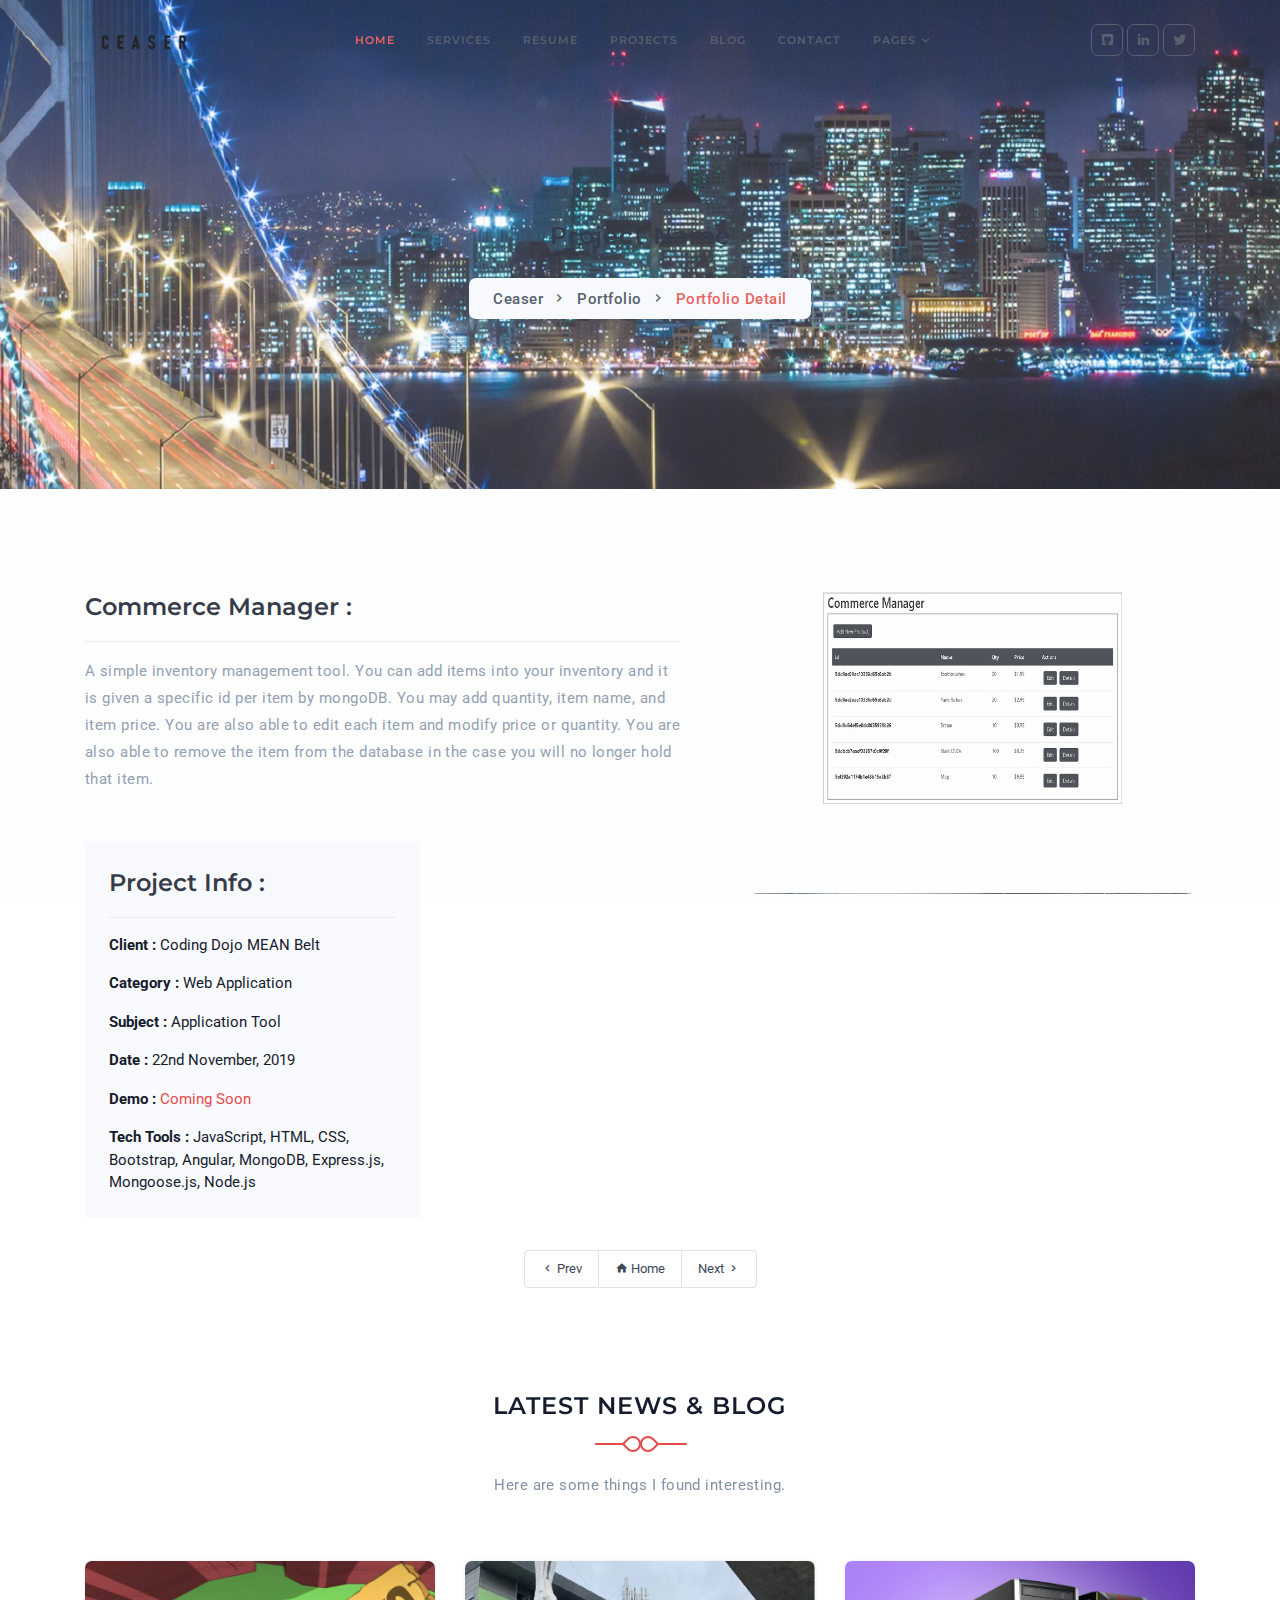
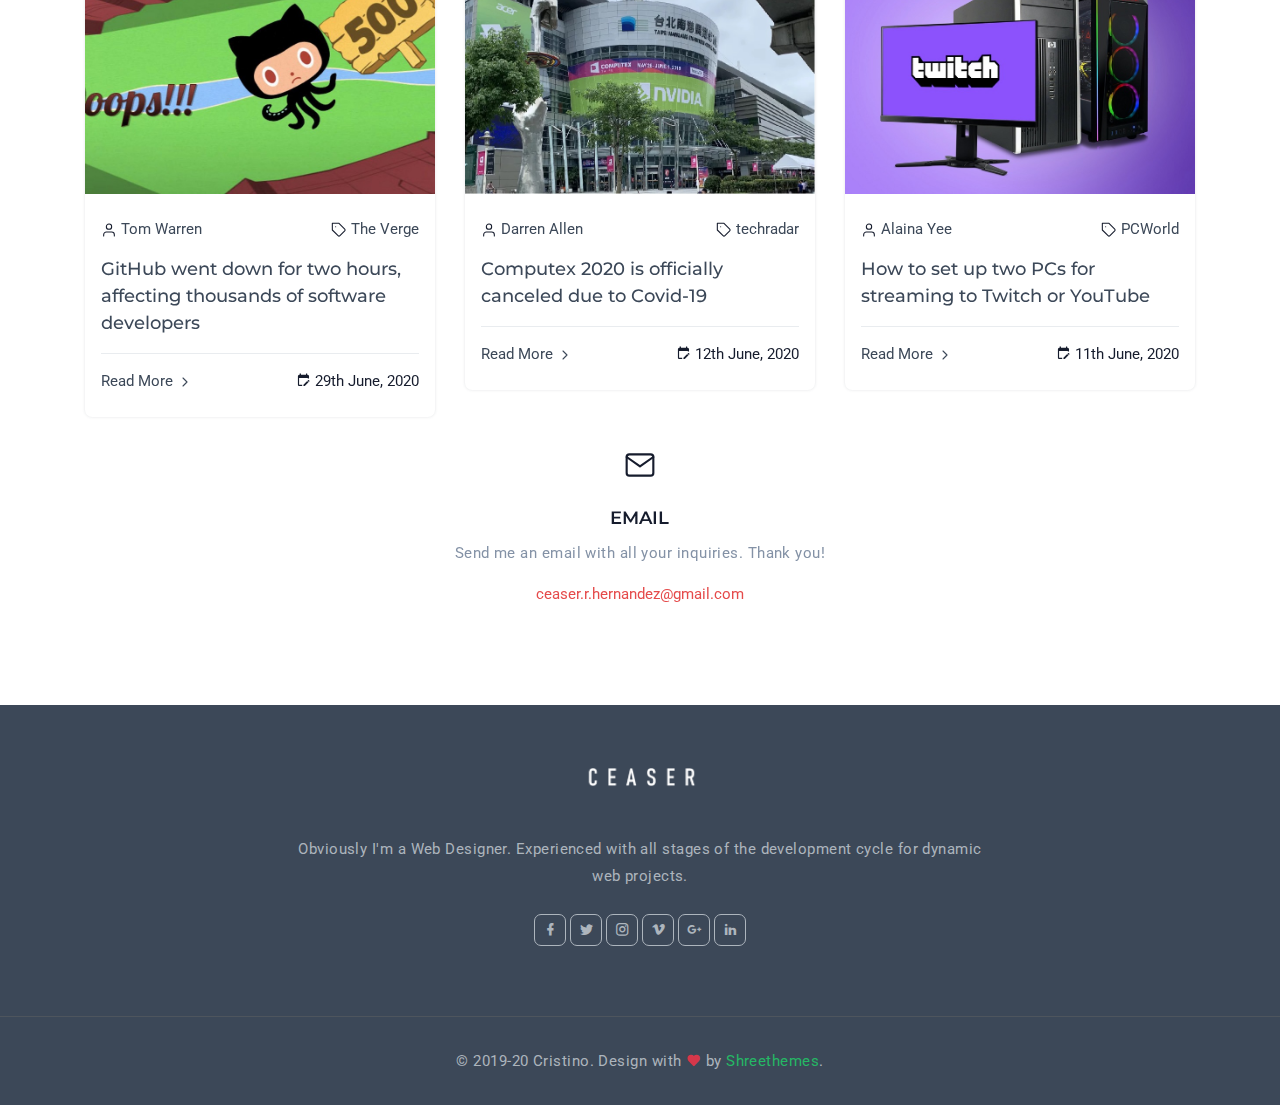
==== commit 84474d20: "Initial Commit" ====
--- a/commerceManager.html
+++ b/commerceManager.html
@@ -184,7 +184,7 @@
                         <ul class="pagination justify-content-center mb-0 list-unstyled">
                             <li><a href="tipCalc.html" class="pr-3 pl-3 pt-2 pb-2"> <i class="mdi mdi-chevron-left"></i> Prev</a></li>
                             <li><a href="page-portfolio.html" class="pr-3 pl-3 pt-2 pb-2"><i class="mdi mdi-home"></i> Home</a></li>
-                            <li><a href="#" class="pr-3 pl-3 pt-2 pb-2">Next <i class="mdi mdi-chevron-right"></i></a></li>
+                            <li><a href="personalPort.html" class="pr-3 pl-3 pt-2 pb-2">Next <i class="mdi mdi-chevron-right"></i></a></li>
                         </ul><!--end pagination-->
                     </div><!--end col-->
                 </div>
@@ -209,17 +209,17 @@
                             <img src="images/blog/01.jpg" class="img-fluid rounded-top" alt="">
                             <div class="content pt-4 pb-4 p-3">
                                 <ul class="list-unstyled d-flex justify-content-between post-meta">
-                                            <li><i data-feather="user" class="fea icon-sm mr-1"></i><a href="https://www.computerworld.com/author/Woody-Leonhard/" class="text-dark">Woody Leonhard</a></li> 
-                                            <li><i data-feather="tag" class="fea icon-sm mr-1"></i><a href="https://www.computerworld.com/" class="text-dark">Computerworld</a></li>                                    
+                                            <li><i data-feather="user" class="fea icon-sm mr-1"></i><a href="https://www.theverge.com/authors/tom-warren" class="text-dark">Tom Warren</a></li> 
+                                            <li><i data-feather="tag" class="fea icon-sm mr-1"></i><a href="https://www.theverge.com/" class="text-dark">The Verge</a></li>                                    
                                         </ul>  
-                                <h5 class="mb-3"><a href="https://www.computerworld.com/article/3561576/microsoft-patch-tuesday-is-nigh-pause-updates-now.html" class="title text-dark">Microsoft Patch Tuesday is nigh: Pause updates now.</a></h5> 
+                                <h5 class="mb-3"><a href="https://www.theverge.com/2020/6/29/21306674/github-down-errors-outage-june-2020" class="title text-dark">GitHub went down for two hours, affecting thousands of software developers</a></h5> 
                                 <ul class="list-unstyled mb-0 pt-3 border-top d-flex justify-content-between">
-                                    <li><a href="https://www.computerworld.com/article/3561576/microsoft-patch-tuesday-is-nigh-pause-updates-now.html" class="text-dark">Read More <i data-feather="chevron-right" class="fea icon-sm"></i></a></li>
-                                    <li><i class="mdi mdi-calendar-edit mr-1"></i>8th June, 2020</li>
+                                    <li><a href="https://www.theverge.com/2020/6/29/21306674/github-down-errors-outage-june-2020" class="text-dark">Read More <i data-feather="chevron-right" class="fea icon-sm"></i></a></li>
+                                    <li><i class="mdi mdi-calendar-edit mr-1"></i>29th June, 2020</li>
                                 </ul>
                             </div><!--end content-->
                         </div><!--end blog post-->
-                    </div><!--end col-->
+                    </div>
 
                     <div class="col-lg-4 col-md-6 col-12 mt-4 pt-2">
                         <div class="blog-post rounded shadow" data-aos="fade-up">
